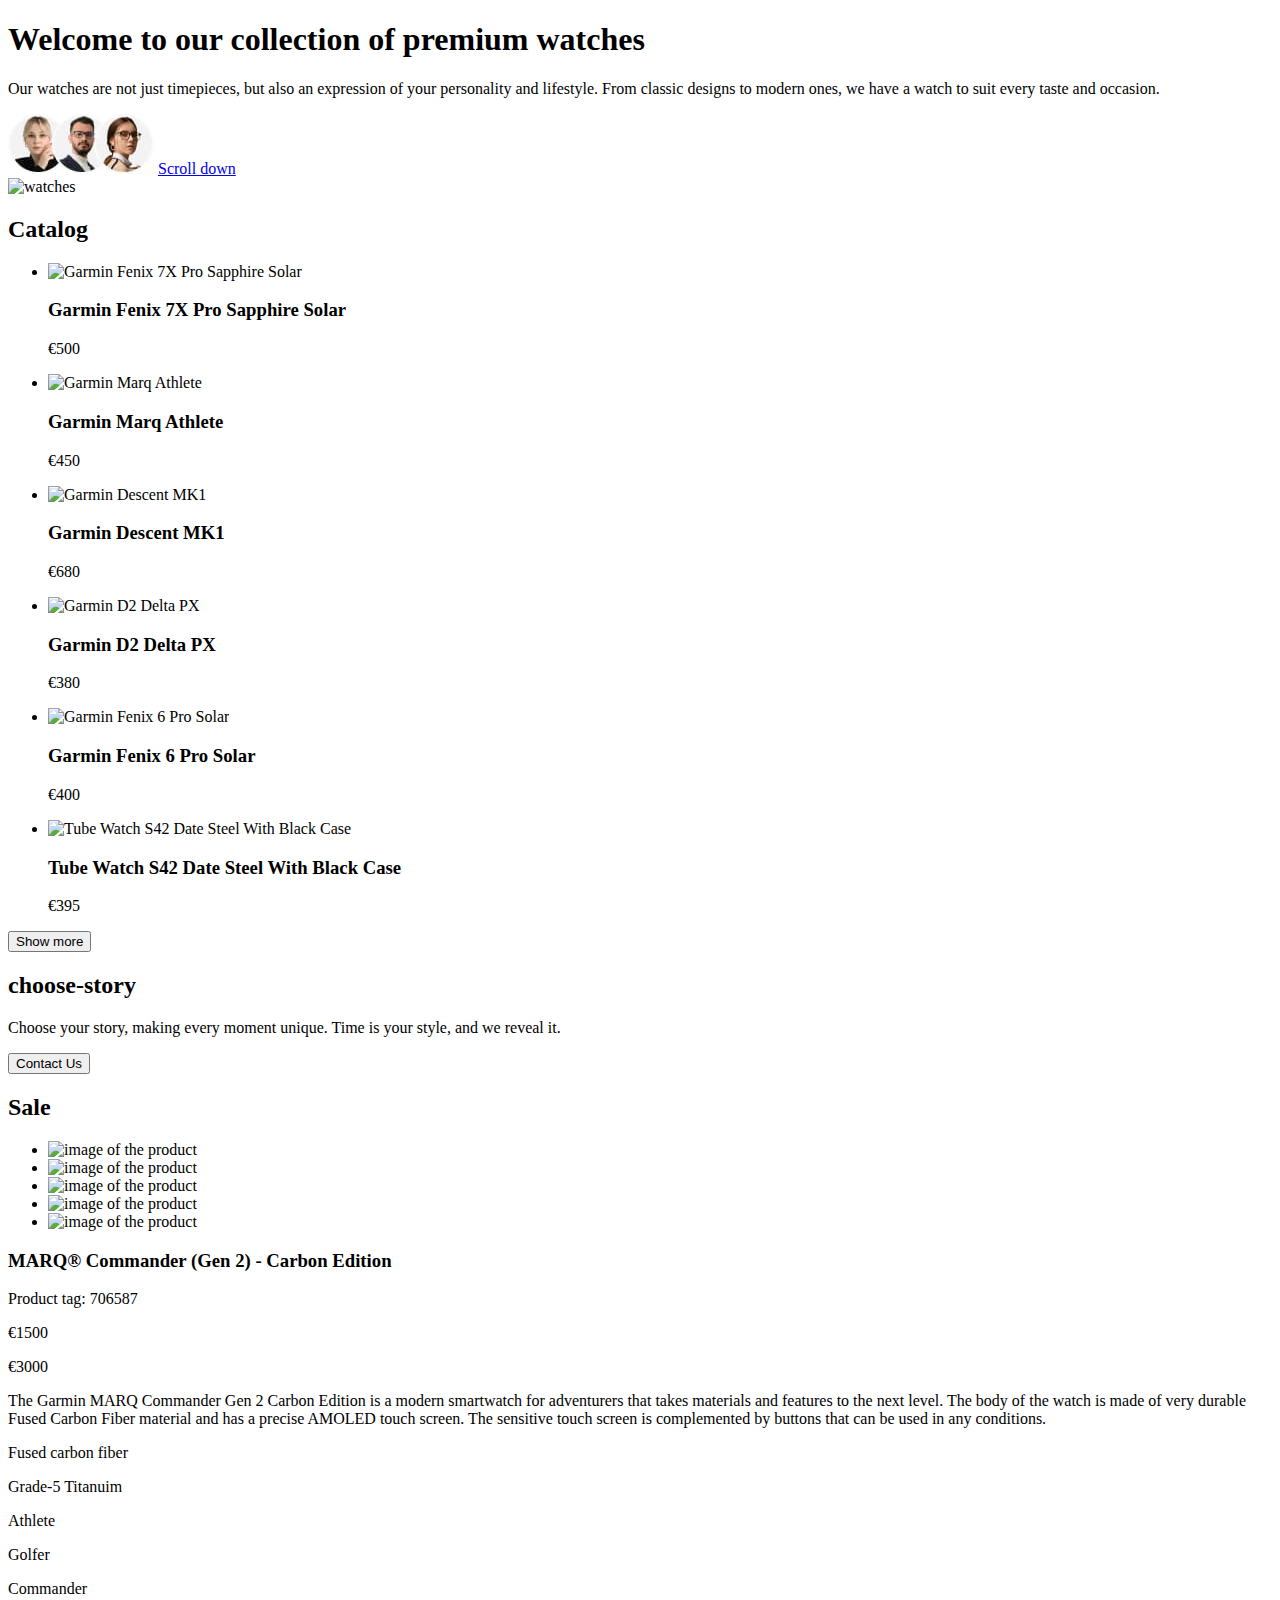
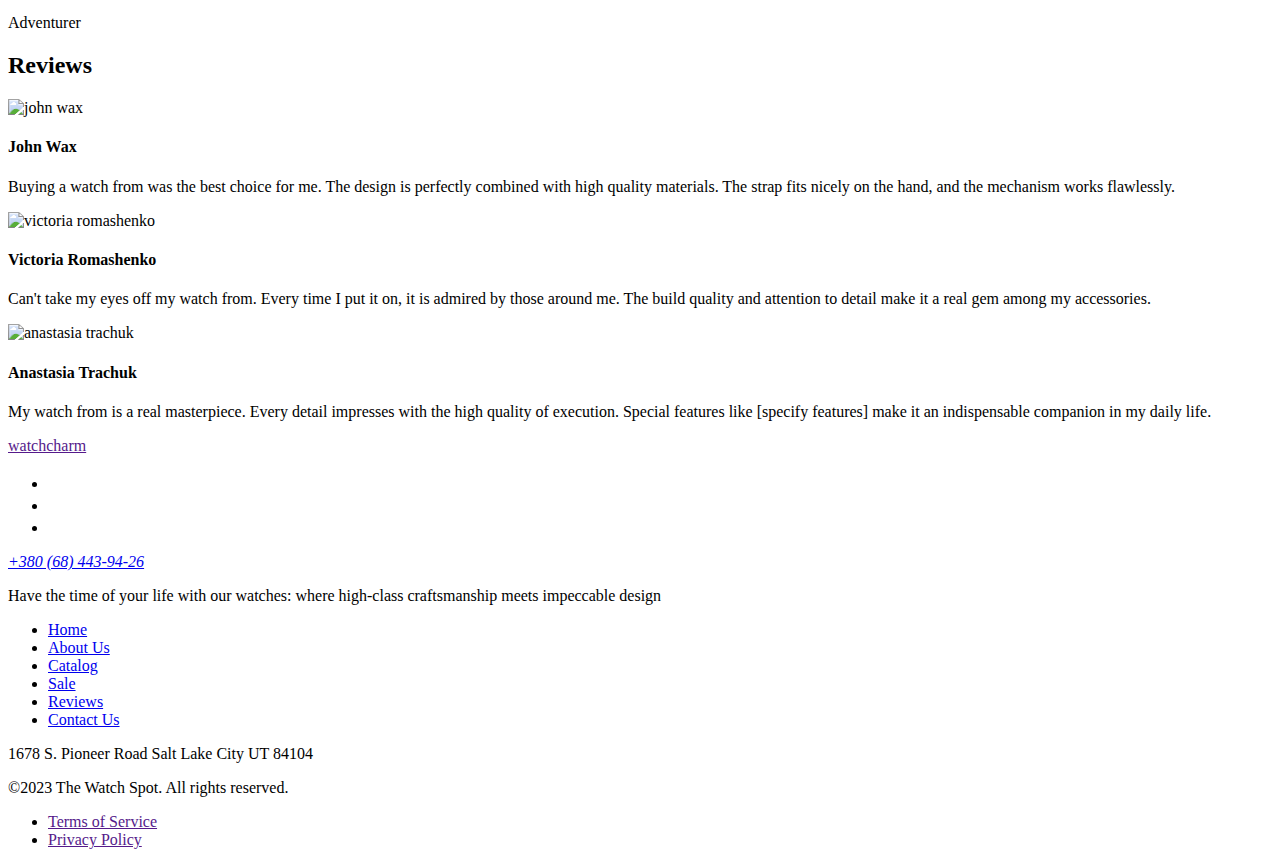
==== index.html @ 88e5a77d "Deploying to gh-pages from @ Oleg44354354215/Gold-Team@0194a0e8a36cfeff3a71b8b54720ddde2ad325ec 🚀" ====
<!DOCTYPE html>
<html lang="en">
  <head>
    <meta charset="UTF-8" />
    <meta name="viewport" content="width=device-width, initial-scale=1.0" />
    <link rel="icon" type="image/svg+xml" href="/Gold-Team/assets/favicon-CIKx9Ggs.svg" />
    <title>Watch-charm</title>
    <link
      rel="stylesheet"
      href="https://cdnjs.cloudflare.com/ajax/libs/modern-normalize/2.0.0/modern-normalize.min.css"
      integrity="sha512-4xo8blKMVCiXpTaLzQSLSw3KFOVPWhm/TRtuPVc4WG6kUgjH6J03IBuG7JZPkcWMxJ5huwaBpOpnwYElP/m6wg=="
      crossorigin="anonymous"
      referrerpolicy="no-referrer" />
    <script type="module" crossorigin src="/Gold-Team/index.js"></script>
    <link rel="stylesheet" crossorigin href="/Gold-Team/assets/index-BdHov9p3.css">
  </head>
  <body>
    
   
    <main>
       
<section class="hero">
  <div class="hero-container">
    <div class="hero-container-part">
      <div class="hero-box-title">
        <h1 class="hero-title">
          Welcome to our <span class="hero-title-part">collection</span> of
          premium watches
        </h1>
        <p class="hero-text">
          Our watches are not just timepieces, but also an expression of your
          personality and lifestyle. From classic designs to modern ones, we
          have a watch to suit every taste and occasion.
        </p>
      </div>
      <div class="hero-box-list">
        <picture
          ><source
            media="(min-width:1280px)"
            srcset="[data-uri] 1x, /Gold-Team/assets/team-d2x-Dkg_LDoy.jpg 2x"
            type="image/jpg"
          />
          <source
            media="(min-width: 768px)"
            srcset="[data-uri] 1x, /Gold-Team/assets/team-p2x-DV6qnyMO.jpg 2x"
            type="image/jpg"
          />
          <source
            media="(max-width: 767px)"
            srcset="[data-uri] 1x, [data-uri] 2x"
            type="image/jpg"
          />
          <img
            src="[data-uri]"
            alt="team"
            width="146"
            height="60"
            class="team-image"
          />
        </picture>
        <a class="nav-text" href="#footer">Scroll down</a>
      </div>
    </div>
    <picture
      ><source
        media="(min-width:1280px)"
        srcset="/Gold-Team/assets/hero-d1x-By3Vpxwu.jpg 1x, /Gold-Team/assets/hero-d2x-CYCOluZx.jpg 2x"
        type="image/jpg"
      />
      <source
        media="(min-width: 768px)"
        srcset="/Gold-Team/assets/hero-p1x-BJ_8RuV4.jpg 1x, /Gold-Team/assets/hero-p2x-YeXJlaWs.jpg 2x"
        type="image/jpg"
      />
      <source
        media="(max-width: 767px)"
        srcset="/Gold-Team/assets/hero-m1x-D7NEW2s4.jpg 1x, /Gold-Team/assets/hero-m2x-0gPRp3lc.jpg 2x"
        type="image/jpg"
      />
      <img
        src="/Gold-Team/assets/hero-d1x-By3Vpxwu.jpg"
        alt="watches"
        width="1150"
        height="500"
        class="hero-image"
      />
    </picture>
  </div>
</section>


      

      <section class="section-catalog" id="catalog">
  <div class="container">
    <h2 class="catalog-title">Catalog</h2>
    <ul class="catalog-list">
      <li class="catalog-item">
        <picture>
          <source
            srcset="../img/section-catalog/garmin_fenix_solar.png, ../img/section-catalog/garmin_fenix_solar2x.png"
            media="min-width: 1280px"
          />
          <source
            srcset="../img/section-catalog/garmin_fenix_solar_tab.png, ../img/section-catalog/garmin_fenix_solar_tab2x.png"
            media="min-width: 768px"
          />
          <source
            srcset="../img/section-catalog/garmin_fenix_solar_mob.png, ../img/section-catalog/garmin_fenix_solar_mob2x.png"
            media="max-width: 767px"
          />
          <img
            class="catalog-photo"
            src="../img/section-catalog/garmin_fenix_solar.png"
            alt="Garmin Fenix 7X Pro Sapphire Solar"
            width="304px"
            height="312px"
          />
        </picture>
        <h3 class="catalog-item-title">Garmin Fenix 7X Pro Sapphire Solar</h3>
        <p class="catalog-item-text">€500</p>
      </li>
      <li class="catalog-item">
        <picture>
          <source
            srcset="../img/section-catalog/garmin_marq_athlete.png, ../img/section-catalog/garmin_marq_athlete2x.png"
            media="min-width: 1280px"
          />
          <source
            srcset="../img/section-catalog/garmin_marq_athlete_tab.png, ../img/section-catalog/garmin_marq_athlete_tab2x.png"
            media="min-width: 768px"
          />
          <source
            srcset="../img/section-catalog/garmin_marq_athlete_mob.png, ../img/section-catalog/garmin_marq_athlete_mob2x.png"
            media="max-width: 767px"
          />
          <img
            class="catalog-photo"
            src="../img/section-catalog/garmin_marq_athlete.png"
            alt="Garmin Marq Athlete "
            width="304px"
            height="312px"
          />
        </picture>

        <h3 class="catalog-item-title">Garmin Marq Athlete</h3>
        <p class="catalog-item-text">€450</p>
      </li>
      <li class="catalog-item">
        <picture>
          <source
            srcset="../img/section-catalog/garmin_descent.png, ../img/section-catalog/garmin_descent2x.png"
            media="min-width: 1280px"
          />
          <source
            srcset="../img/section-catalog/garmin_descent_tab.png, ../img/section-catalog/garmin_descent_tab2x.png"
            media="min-width: 768px"
          />
          <source
            srcset="../img/section-catalog/garmin_descent_mob.png, ../img/section-catalog/garmin_descent_mob2x.png"
            media="max-width: 767px"
          />
          <img
            class="catalog-photo"
            src="../img/section-catalog/garmin_descent.png"
            alt="Garmin Descent MK1 "
            width="304px"
            height="312px"
          />
        </picture>

        <h3 class="catalog-item-title">Garmin Descent MK1</h3>
        <p class="catalog-item-text">€680</p>
      </li>

      <li class="catalog-item">
        <picture>
          <source
            srcset="../img/section-catalog/garmin_delta_ px.png, ../img/section-catalog/garmin_delta_ px2x.png"
            media="min-width: 1280px"
          />
          <source
            srcset="../img/section-catalog/garmin_delta_ px_tab.png, ../img/section-catalog/garmin_delta_ px_tab2x.png"
            media="min-width: 768px"
          />
          <source
            srcset="../img/section-catalog/garmin_delta_ px_mob.png, ../img/section-catalog/garmin_delta_ px_mob2x.png"
            media="max-width: 767px"
          />
          <img
            class="catalog-photo"
            src="../img/section-catalog/garmin_delta_ px.png"
            alt="Garmin D2 Delta PX"
            width="304px"
            height="312px"
          />
        </picture>

        <h3 class="catalog-item-title">Garmin D2 Delta PX</h3>
        <p class="catalog-item-text">€380</p>
      </li>
      <li class="catalog-item mob">
        <picture>
          <source
            srcset="../img/section-catalog/garmin_fenix_pro.png, ../img/section-catalog/garmin_fenix_pro2x.png"
            media="min-width: 1280px"
          />
          <source
            srcset="../img/section-catalog/garmin_fenix_pro_tab.png, ../img/section-catalog/garmin_fenix_pro_tab2x.png"
            media="min-width: 768px"
          />
          <source
            srcset="../img/section-catalog/garmin_fenix_pro_mob.png, ../img/section-catalog/garmin_fenix_pro_mob2x.png"
            media="max-width: 767px"
          />
          <img
            class="catalog-photo"
            src="../img/section-catalog/garmin_fenix_pro.png"
            alt="Garmin Fenix 6 Pro Solar"
            width="304px"
            height="312px"
          />
        </picture>

        <h3 class="catalog-item-title">Garmin Fenix 6 Pro Solar</h3>
        <p class="catalog-item-text">€400</p>
      </li>
      <li class="catalog-item mob">
        <picture>
          <source
            srcset="../img/section-catalog/tube_watch.png, ../img/section-catalog/tube_watch2x.png"
            media="min-width: 1280px"
          />
          <source
            srcset="../img/section-catalog/tube_watch_tab.png, ../img/section-catalog/tube_watch_tab2x.png"
            media="min-width: 768px"
          />
          <source
            srcset="../img/section-catalog/tube_watch_tab.png, ../img/section-catalog/tube_watch_tab2x.png"
            media="max-width: 767px"
          />
          <img
            class="catalog-photo"
            src="../img/section-catalog/tube_watch.png"
            alt="Tube Watch S42 Date Steel With Black Case"
            width="304px"
            height="312px"
          />
        </picture>

        <h3 class="catalog-item-title">
          Tube Watch S42 Date Steel With Black Case
        </h3>
        <p class="catalog-item-text">€395</p>
      </li>
    </ul>
    <button class="catalog-btn" type="button">Show more</button>
  </div>
</section>

      <section id="choose-story" class="section-choose-story">
  <div class="container-choose-story">
    <h2 class="title">choose-story</h2>
    <div class="image-choose-story">
      <p class="text-choose-story">
        Choose <span class="your-story-span">your story</span>, making every
        moment unique. Time is your style, and we reveal it.
      </p>
      <button class="btn" type="button">Contact Us</button>
    </div>
  </div>
</section>

      <section class="sale-section" id="sale">
        <div class="sale-conteiner">
            <h2 class="sale-title">Sale</h2>
            <div class="sale-div">
                <ul class="sale-list">
                    <li class="sale-list-item">
                        <picture>
                            <source srcset="../img/section-sale/one-d.png 1x, ../img/section-sale/one-d-2.png 2x"
                                media="(min-width: 1158px)">
                            <source srcset="../img/section-sale/one-p.png 1x, ../img/section-sale/one-p.png 2x"
                                media="(min-width: 768px)">
                            <source srcset="../img/section-sale/one-f.png 1x, ../img/section-sale/one-f.png 2x"
                                media="(max-width: 768px)">
                            <img class="sale-img" src="../img/section-sale/one-d.png" width="52" height="54"
                                alt="image of the product">
                        </picture>
                    </li>
                    <li class="sale-list-item">
                        <picture>
                            <source srcset="../img/section-sale/two-d.png 1x, ../img/section-sale/two-d-2.png 2x"
                                media="(min-width: 1158px)">
                            <source srcset="../img/section-sale/two-p.png 1x, ../img/section-sale/two-p.png 2x"
                                media="(min-width: 768px)">
                            <source srcset="../img/section-sale/two-f.png 1x, ../img/section-sale/two-f.png 2x"
                                media="(max-width: 768px)">
                            <img class="sale-img" src="../img/section-sale/two-d.png" width="52" height="54"
                                alt="image of the product">
                        </picture>
                    </li>
                    <li class="sale-list-item">
                        <picture>
                            <source srcset="../img/section-sale/tree-d.png 1x, ../img/section-sale/tree-d-2.png 2x"
                                media="(min-width: 1158px)">
                            <source srcset="../img/section-sale/tree-p.png 1x, ../img/section-sale/tree-p.png 2x"
                                media="(min-width: 768px)">
                            <source srcset="../img/section-sale/tree-f.png 1x, ../img/section-sale/tree-f.png 2x"
                                media="(max-width: 768px)">
                            <img class="sale-img" src="../img/section-sale/tree-d.png" width="52" height="54"
                                alt="image of the product">
                        </picture>
                    </li>
                    <li class="sale-list-item">
                        <picture>
                            <source srcset="../img/section-sale/four-d.png 1x, ../img/section-sale/four-d-2.png 2x"
                                media="(min-width: 1158px)">
                            <source srcset="../img/section-sale/four-p.png 1x, ../img/section-sale/four-p.png 2x"
                                media="(min-width: 768px)">
                            <source srcset="../img/section-sale/four-f.png 1x, ../img/section-sale/four-f.png 2x"
                                media="(max-width: 768px)">
                            <img class="sale-img" src="../img/section-sale/four-d.png" width="52" height="54"
                                alt="image of the product">
                        </picture>
                    </li>
                    <li class="sale-list-item">
                        <picture>
                            <source srcset="../img/section-sale/five-d.png 1x, ../img/section-sale/five-d-2.png 2x"
                                media="(min-width: 1158px)">
                            <source srcset="../img/section-sale/five-p.png 1x, ../img/section-sale/five-p.png 2x"
                                media="(min-width: 768px)">
                            <source srcset="../img/section-sale/five-f.png 1x, ../img/section-sale/five-f.png 2x"
                                media="(max-width: 768px)">
                            <img class="sale-img" srs="../img/section-sale/five-d.png" width="235" height="285"
                                alt="image of the product">
                        </picture>
                    </li>
                </ul>
                <div class="sale-info">
                    <div class="sale-info-head">
                        <h3 class="sale-info-title">
                            MARQ® Commander (Gen 2) - Carbon Edition
                        </h3>
                        <p class="sale-info-head-text">
                            Product tag: 706587
                        </p>
                    </div>
                    <div class="prise-div">
                        <p class="prise">€1500</p>
                        <p class="folse-prise">€3000</p>
                    </div>
                    <div class="sale-info-text-div">
                        <p class="sale-info-text">
                            The Garmin MARQ Commander Gen 2 Carbon Edition is a
                            modern smartwatch for adventurers that takes materials
                            and features to the next level. The body of the watch is
                            made of very durable Fused Carbon Fiber material and
                            has a precise AMOLED touch screen. The sensitive touch
                            screen is complemented by buttons that can be used in
                            any conditions.
                        </p>
                    </div>
                    <div class="sale-info-block">
                        <p class="sale-info-block-p">Fused carbon fiber </p>
                        <p class="sale-info-block-p">Grade-5 Titanuim</p>
                        <p class="sale-info-block-p">Athlete</p>
                        <p class="sale-info-block-p">Golfer</p>
                        <p class="sale-info-block-p">Commander</p>
                        <p class="sale-info-block-p">Adventurer</p>
                    </div>
                </div>
            </div>
        </div>
    </section>

      <section class="reviews-section" id="reviews">
	<div class="container">
		<h2 class="reviews-title">Reviews</h2>
		<div class="reviews-container-flex">

			<div class="reviews-container">
				<img class="bio-photo"
					srcset="../img/section-reviews/johnwax.jpg 1x, ../img/section-reviews/johnwax-2x.jpg 2x"
					src="../img/section-reviews/johnwax.jpg" width="57" height="56" alt="john wax">
				<h4 class="bio-name">John Wax</h4>
				<p class="bio-text">
					Buying a watch from was the best choice for me. The design is perfectly combined with high
					quality
					materials.
					The strap
					fits nicely on the hand, and the mechanism works flawlessly.
				</p>
			</div>
			<div class="reviews-container container-two">
				<img class="bio-photo"
					srcset="../img/section-reviews/viktoriaromashenko.jpg 1x, ../img/section-reviews/viktoriaromashenko-2x.jpg 2x"
					src="../img/section-reviews/viktoriaromashenko.jpg" width="57" height="56" alt="victoria romashenko">
				<h4 class="bio-name">Victoria Romashenko</h4>
				<p class="bio-text">
					Can't take my eyes off my watch from. Every time I put it on, it is admired by those around me. The
					build quality and
					attention to detail make it a real gem among my accessories.
				</p>
			</div>
			<div class="reviews-container container-three">
				<img class="bio-photo"
					srcset="../img/section-reviews/anastasiatrachuk.jpg 1x, ../img/section-reviews/anastasiatrachuk-2x.jpg 2x"
					src="../img/section-reviews/anastasiatrachuk.jpg" width="57" height="56" alt="anastasia trachuk">
				<h4 class="bio-name">Anastasia Trachuk</h4>
				<p class="bio-text">
					My watch from is a real masterpiece. Every detail impresses with the high quality of execution.
					Special features like
					[specify features] make it an indispensable companion in my daily life.
				</p>
			</div>
		</div>

	</div>

</section>
      
      
    </main>

    <footer class="footer" id="footer">
  <div class="container">
    <div class="footer-top">
      <div class="watchcharm">
        <a class="logo" href="">watchcharm</a>
        <ul class="footer-social">
          <li class="item">
            <a href="https://www.facebook.com/goITclub/  " class="social-link"
              ><svg class="social-icon" width="18" height="18">
                <use href="../img/sprite.svg#icon-facebook"></use>
              </svg>
            </a>
          </li>
          <li class="item">
            <a href="https://www.instagram.com/goitclub/" class="social-link"
              ><svg class="social-icon" width="18" height="18">
                <use href="../img/sprite.svg#icon-instagram"></use>
              </svg>
            </a>
          </li>
          <li class="item">
            <a href="https://www.youtube.com/c/GoIT " class="social-link"
              ><svg class="social-icon" width="18" height="18">
                <use href="../img/sprite.svg#icon-youtube"></use>
              </svg>
            </a>
          </li>
        </ul>
      </div>
      <address class="call-me">
        <a href="tel:+380684439426" class="footer-tell">+380 (68) 443-94-26</a>
      </address>
      <p class="slogon">
        Have the time of your life with our watches: where high-class
        craftsmanship meets impeccable design
      </p>
    </div>
    <div class="footer-box">
      <ul class="navigation">
        <li><a href="../index.html" class="navigation-item">Home</a></li>
        <li><a href="#about-us" class="navigation-item">About Us</a></li>
        <li><a href="#catalog" class="navigation-item">Catalog</a></li>
        <li><a href="#sale" class="navigation-item">Sale</a></li>
        <li><a href="#reviews" class="navigation-item">Reviews</a></li>
        <li><a href="#contact-us" class="navigation-item">Contact Us</a></li>
      </ul>
      <p class="text-pioneer">1678 S. Pioneer Road Salt Lake City UT 84104</p>
    </div>
    <div class="footer-bot">
      <p class="text-watch">©2023 The Watch Spot. All rights reserved.</p>
      <ul class="last-link">
        <li><a href="" class="last-link-item">Terms of Service</a></li>
        <li><a href="" class="last-link-item">Privacy Policy</a></li>
      </ul>
    </div>
  </div>
</footer>


  </body>
</html>
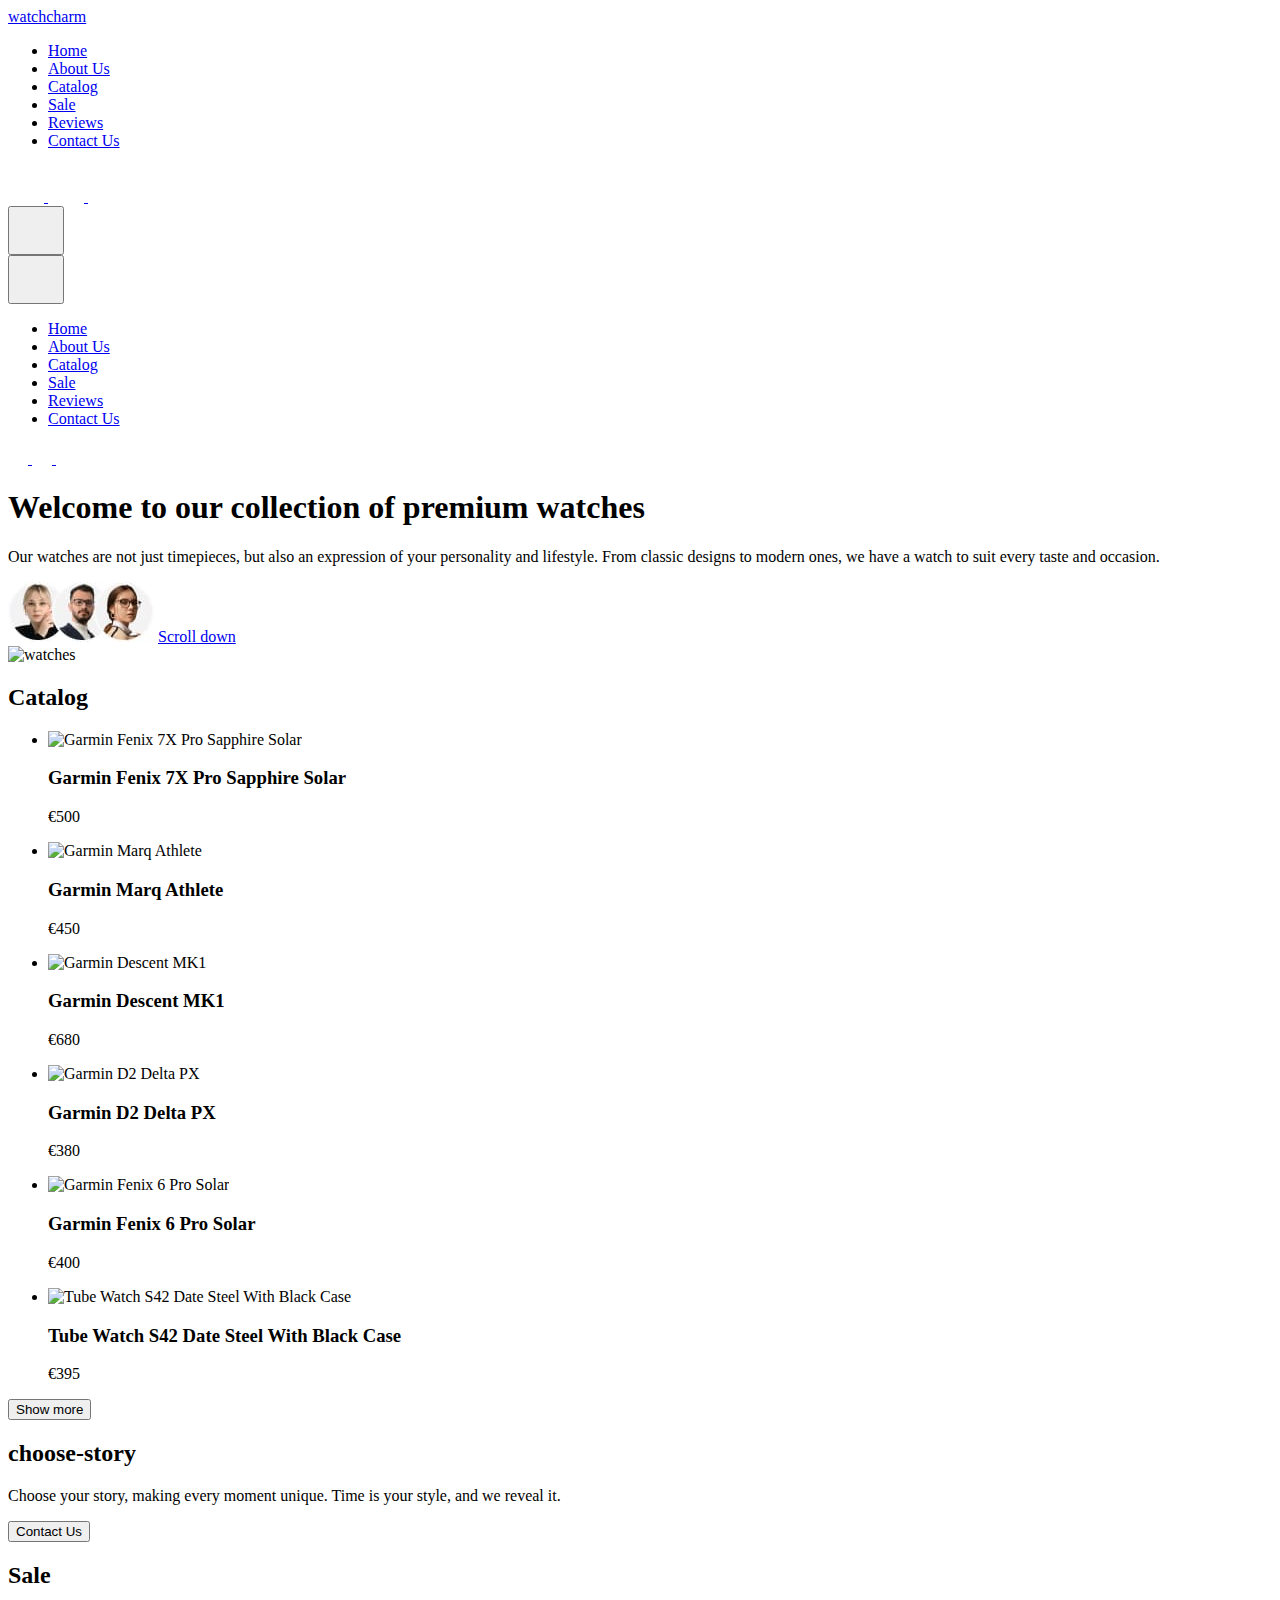
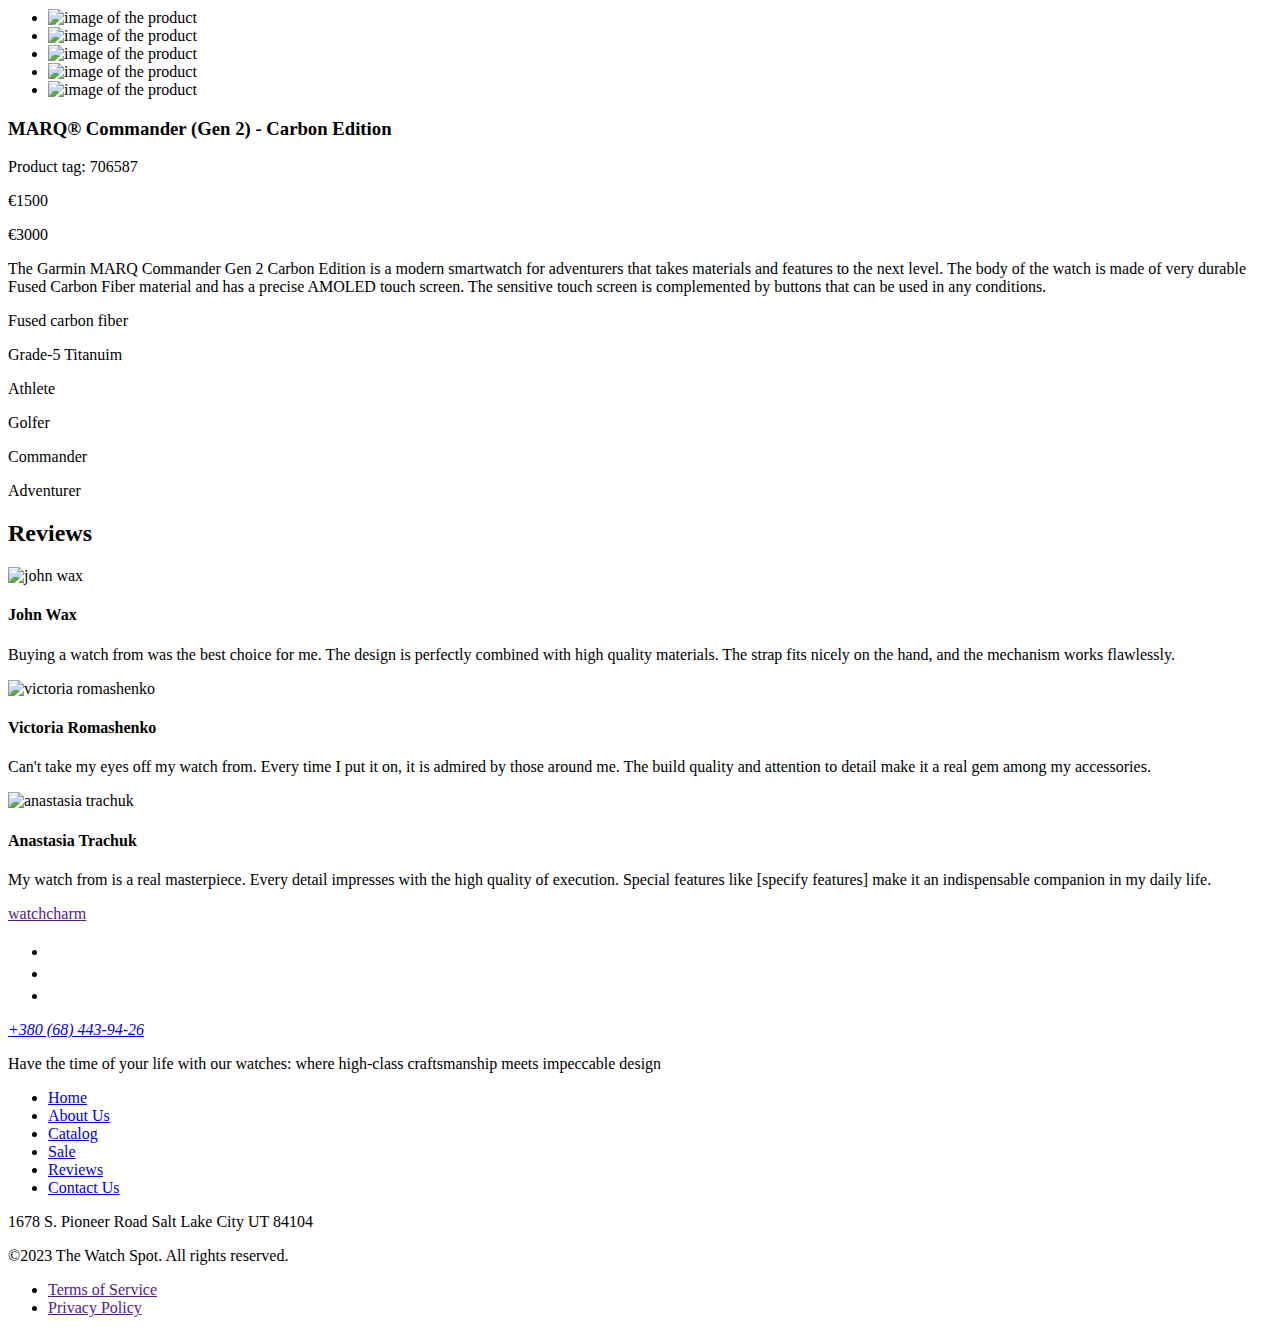
==== commit 68e5e01c: "Deploying to gh-pages from @ Oleg44354354215/Gold-Team@3182470ad9b56e8470540153a3ca01cc04583231 🚀" ====
--- a/index.html
+++ b/index.html
@@ -12,11 +12,99 @@
       crossorigin="anonymous"
       referrerpolicy="no-referrer" />
     <script type="module" crossorigin src="/Gold-Team/index.js"></script>
-    <link rel="stylesheet" crossorigin href="/Gold-Team/assets/index-BdHov9p3.css">
+    <link rel="stylesheet" crossorigin href="/Gold-Team/assets/index-DkXPjrxb.css">
   </head>
   <body>
     
    
+<header class="header" id="header">
+  <div class="container-head">
+    <nav class="nav">
+      <a class="nav-logo" href="../index.html">watchcharm</a>
+      <ul class="nav-list">
+        <li class="nav-item">
+          <a class="nav-link" href="../index.html">Home</a>
+        </li>
+        <li class="nav-item">
+          <a class="nav-link" href="#about-us">About Us</a>
+        </li>
+        <li class="nav-item">
+          <a class="nav-link" href="#catalog">Catalog</a>
+        </li>
+        <li class="nav-item">
+          <a class="nav-link" href="#sale">Sale</a>
+        </li>
+        <li class="nav-item">
+          <a class="nav-link" href="#reviews">Reviews</a>
+        </li>
+        <li class="nav-item">
+          <a class="nav-link" href="#contact-us">Contact Us</a>
+        </li>
+      </ul>
+      <div class="container-benefits">
+        <a class="icons-benefits" href="https://www.facebook.com/goITclub/" target="_blank">
+          <svg class="benefits-item-icon" width="36" height="36">
+            <use href="./img/section-header/sprite.svg#icon-fac"></use>
+          </svg>
+        </a>
+        <a class="icons-benefits" href="https://www.instagram.com/goitclub/" target="_blank">
+          <svg class="benefits-item-icon" width="36" height="36">
+            <use href="./img/section-header/sprite.svg#icon-instagram"></use>
+          </svg>
+        </a>
+        <a class="icons-benefits" href="https://www.youtube.com/c/GoIT" target="_blank">
+          <svg class="benefits-item-icon" width="36" height="36">
+            <use href="./img/section-header/sprite.svg#icon-youtube"></use>
+          </svg>
+        </a>
+      </div>
+    </nav>
+    <button type="button" class="menu-open">
+        <svg class="menu-open-svg" width="40" height="40">
+          <use href="../img/section-header/sprite.svg#icon-menu"></use>
+        </svg>
+    </button>
+  </div>
+  </div>
+  <div class="menu-modal is-open">
+    <div>
+      <button class="menu-close">
+        <svg width="40" height="40">
+          <use href="./img/section-header/sprite.svg#icon-x"></use>
+        </svg>
+      </button>
+      <nav class="mob-nav-menu">
+            <ul class="mob-nav-list">
+              <li><a class="menu-nav-link" href="../index.html">Home</a></li>
+              <li><a class="menu-nav-link" href="#about-us">About Us</a></li>
+              <li><a class="menu-nav-link" href="#catalog">Catalog</a></li>
+              <li><a class="menu-nav-link" href="#sale">Sale</a></li>
+              <li><a class="menu-nav-link" href="#reviews">Reviews</a></li>
+              <li><a class="menu-nav-link" href="#contact-us">Contact Us</a></li>
+            </ul>
+          </nav>
+    </div>
+    <div class="menu-container-benefits">
+      <a class="menu-icons" href="https://www.facebook.com/goITclub/" target="_blank">
+        <svg class="menu-benefits-item-icon" width="20" height="20">
+          <use href="./img/section-header/sprite.svg#icon-fac"></use>
+        </svg>
+      </a>
+      <a class="menu-icons" href="https://www.instagram.com/goitclub/" target="_blank">
+        <svg class="menu-benefits-item-icon" width="20" height="20">
+          <use href="./img/section-header/sprite.svg#icon-instagram"></use>
+        </svg>
+      </a>
+      <a class="menu-icons" href="https://www.youtube.com/c/GoIT" target="_blank">
+        <svg class="menu-benefits-item-icon" width="20" height="20">
+          <use href="./img/section-header/sprite.svg#icon-youtube"></use>
+        </svg>
+      </a>
+    </div>
+  </div>
+</header>
+
+
     <main>
        
 <section class="hero">
@@ -424,7 +512,7 @@
     </main>
 
     <footer class="footer" id="footer">
-  <div class="container">
+  <div class="container-footer">
     <div class="footer-top">
       <div class="watchcharm">
         <a class="logo" href="">watchcharm</a>
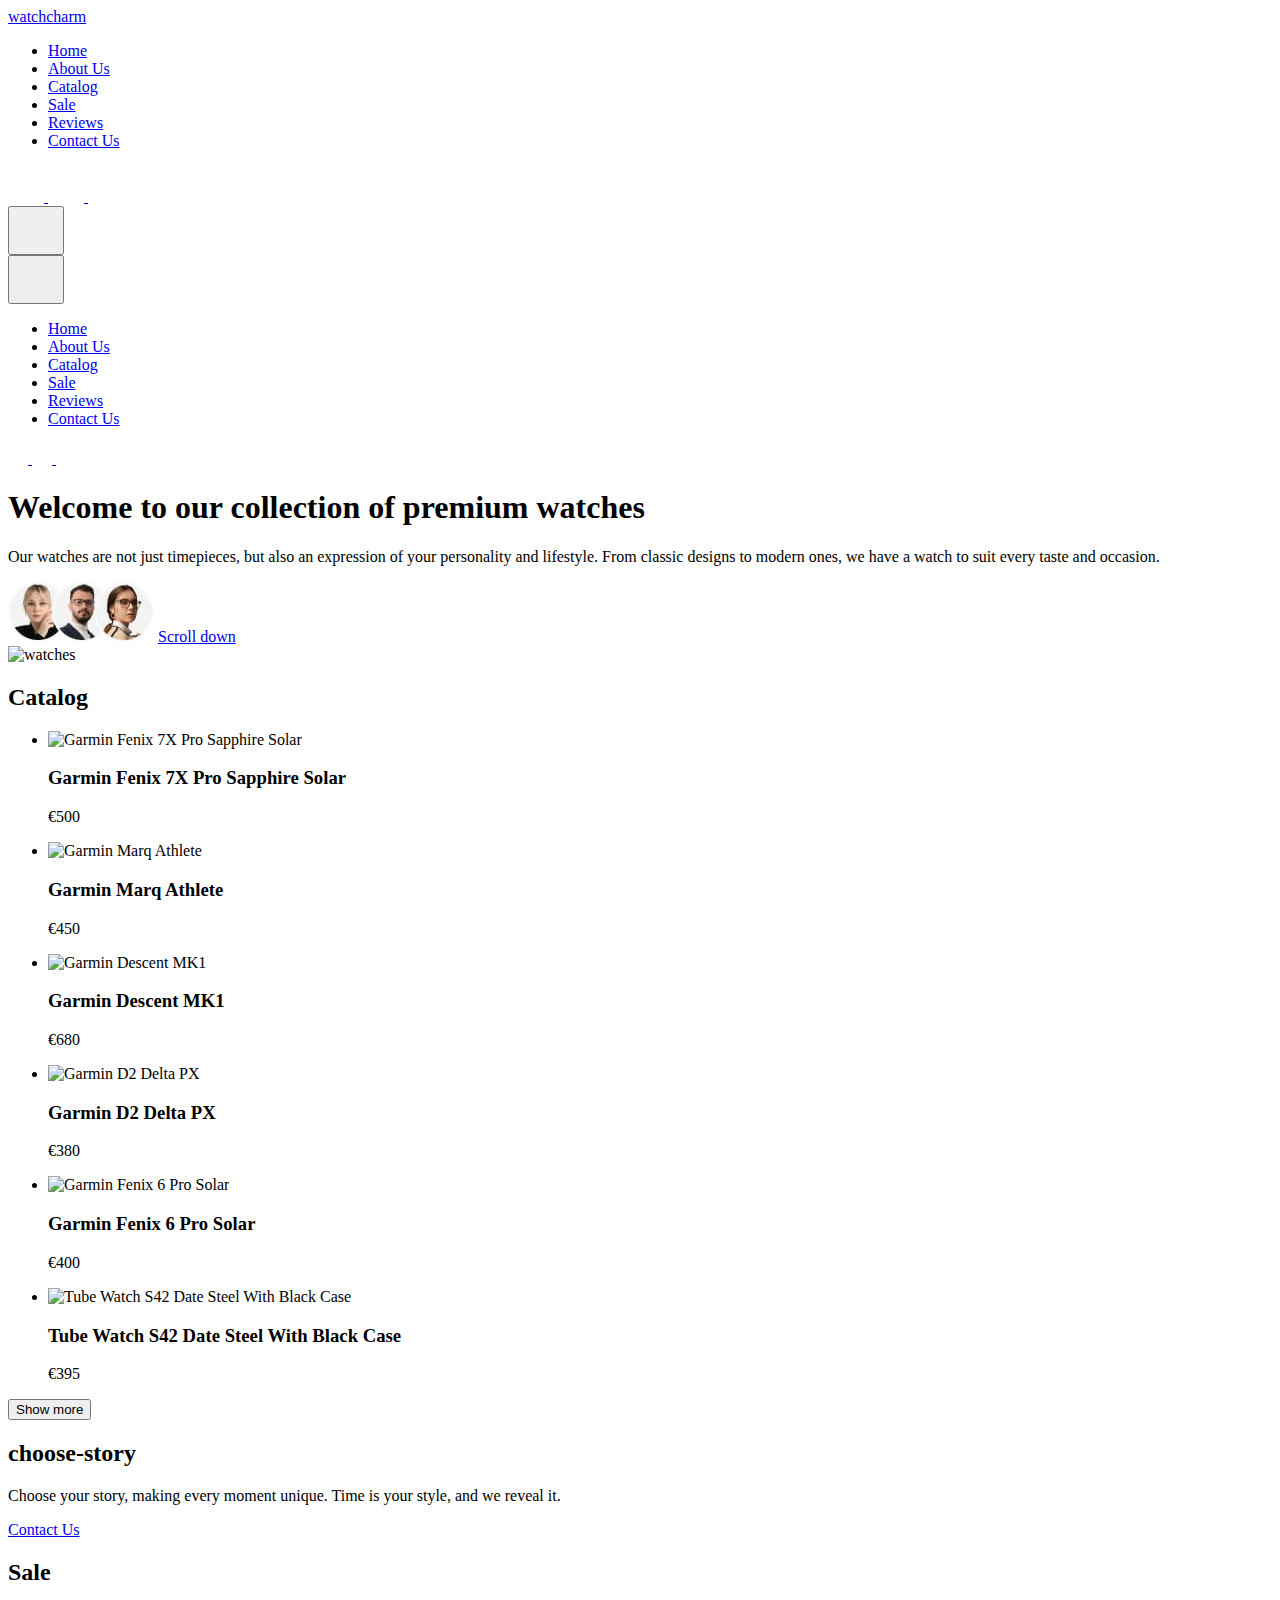
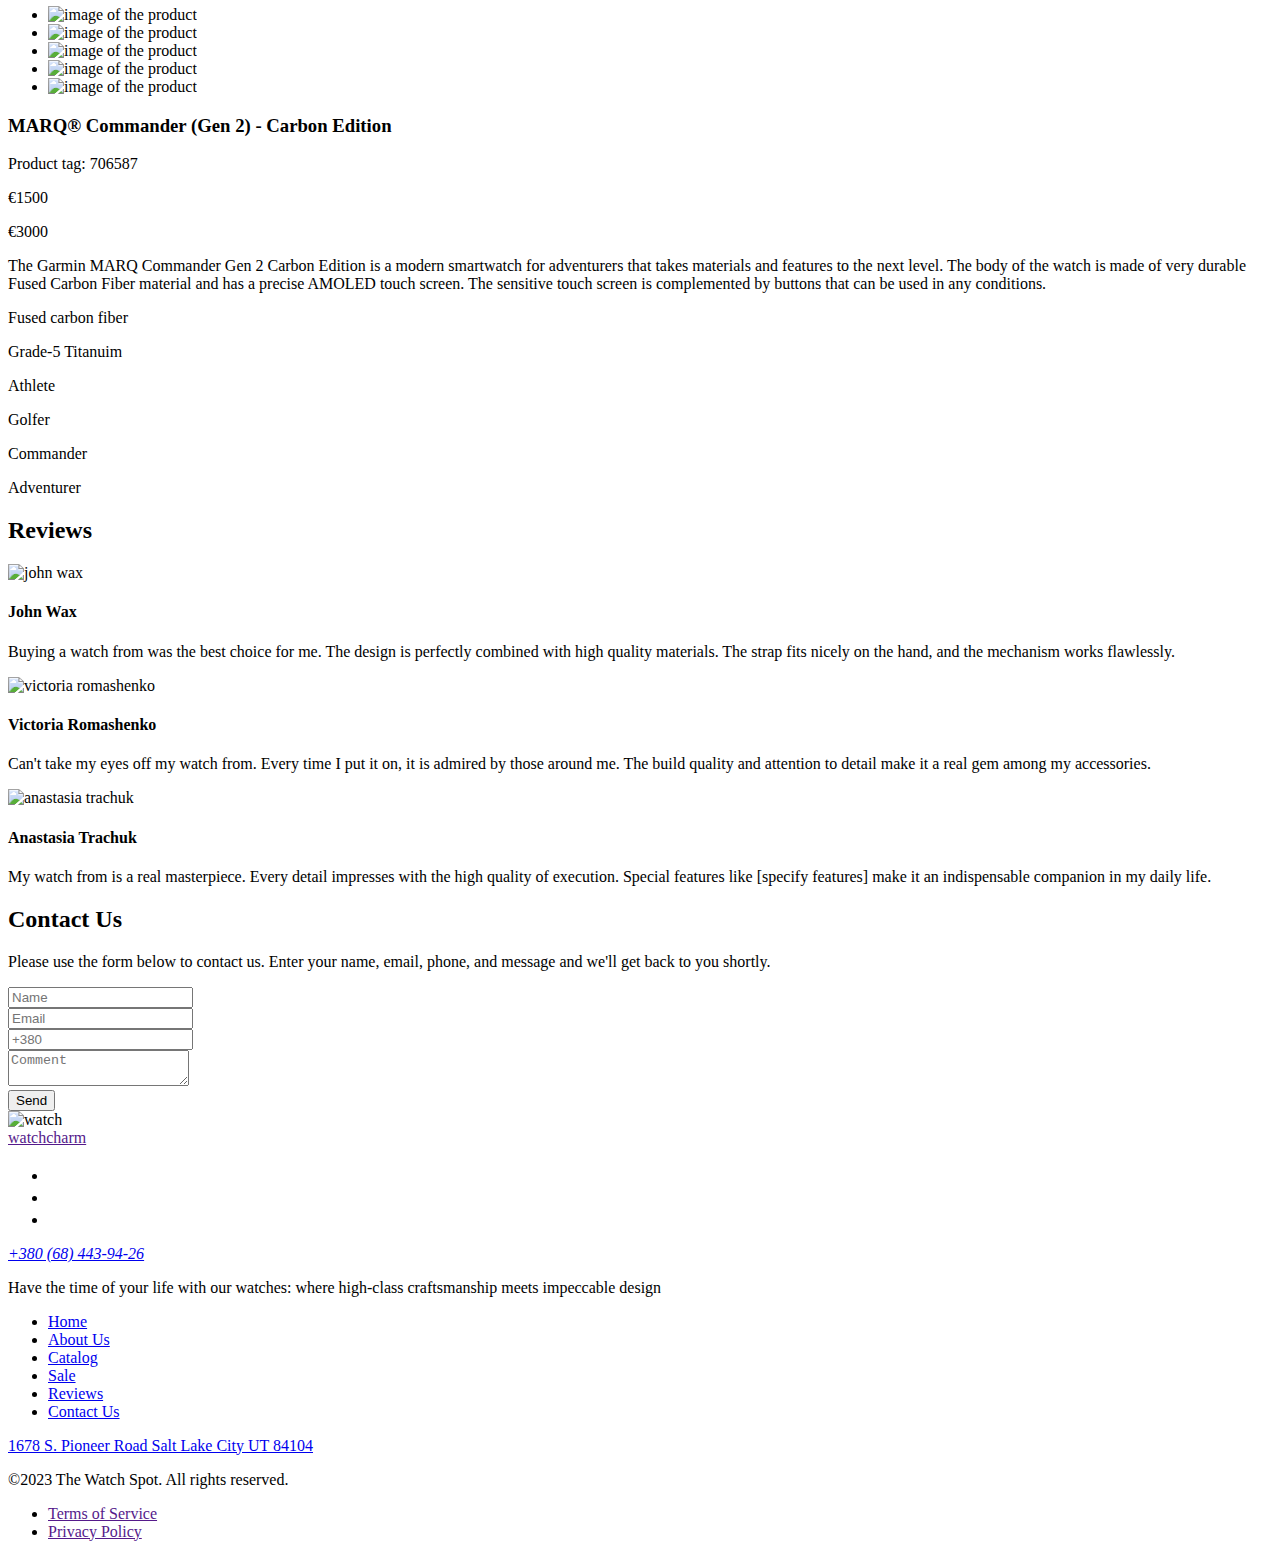
==== commit a94430de: "Deploying to gh-pages from @ Oleg44354354215/Gold-Team@53305da9e2fbf50a8df4bfed6abb1cadea592022 🚀" ====
--- a/index.html
+++ b/index.html
@@ -12,7 +12,7 @@
       crossorigin="anonymous"
       referrerpolicy="no-referrer" />
     <script type="module" crossorigin src="/Gold-Team/index.js"></script>
-    <link rel="stylesheet" crossorigin href="/Gold-Team/assets/index-DkXPjrxb.css">
+    <link rel="stylesheet" crossorigin href="/Gold-Team/assets/index-D8ECpYRn.css">
   </head>
   <body>
     
@@ -44,24 +44,24 @@
       <div class="container-benefits">
         <a class="icons-benefits" href="https://www.facebook.com/goITclub/" target="_blank">
           <svg class="benefits-item-icon" width="36" height="36">
-            <use href="./img/section-header/sprite.svg#icon-fac"></use>
+            <use href="/Gold-Team/assets/sprite-xDCKjhRz.svg#icon-facebook"></use>
           </svg>
         </a>
         <a class="icons-benefits" href="https://www.instagram.com/goitclub/" target="_blank">
           <svg class="benefits-item-icon" width="36" height="36">
-            <use href="./img/section-header/sprite.svg#icon-instagram"></use>
+            <use href="/Gold-Team/assets/sprite-xDCKjhRz.svg#icon-instagram"></use>
           </svg>
         </a>
         <a class="icons-benefits" href="https://www.youtube.com/c/GoIT" target="_blank">
           <svg class="benefits-item-icon" width="36" height="36">
-            <use href="./img/section-header/sprite.svg#icon-youtube"></use>
+            <use href="/Gold-Team/assets/sprite-xDCKjhRz.svg#icon-youtube"></use>
           </svg>
         </a>
       </div>
     </nav>
     <button type="button" class="menu-open">
         <svg class="menu-open-svg" width="40" height="40">
-          <use href="../img/section-header/sprite.svg#icon-menu"></use>
+          <use href="/Gold-Team/assets/sprite-BhstmD2K.svg#icon-open"></use>
         </svg>
     </button>
   </div>
@@ -70,7 +70,7 @@
     <div>
       <button class="menu-close">
         <svg width="40" height="40">
-          <use href="./img/section-header/sprite.svg#icon-x"></use>
+          <use href="/Gold-Team/assets/sprite-BhstmD2K.svg#icon-x"></use>
         </svg>
       </button>
       <nav class="mob-nav-menu">
@@ -87,17 +87,17 @@
     <div class="menu-container-benefits">
       <a class="menu-icons" href="https://www.facebook.com/goITclub/" target="_blank">
         <svg class="menu-benefits-item-icon" width="20" height="20">
-          <use href="./img/section-header/sprite.svg#icon-fac"></use>
+          <use href="/Gold-Team/assets/sprite-BhstmD2K.svg#icon-fac"></use>
         </svg>
       </a>
       <a class="menu-icons" href="https://www.instagram.com/goitclub/" target="_blank">
         <svg class="menu-benefits-item-icon" width="20" height="20">
-          <use href="./img/section-header/sprite.svg#icon-instagram"></use>
+          <use href="/Gold-Team/assets/sprite-BhstmD2K.svg#icon-instagram"></use>
         </svg>
       </a>
       <a class="menu-icons" href="https://www.youtube.com/c/GoIT" target="_blank">
         <svg class="menu-benefits-item-icon" width="20" height="20">
-          <use href="./img/section-header/sprite.svg#icon-youtube"></use>
+          <use href="/Gold-Team/assets/sprite-BhstmD2K.svg#icon-youtube"></use>
         </svg>
       </a>
     </div>
@@ -186,20 +186,20 @@
       <li class="catalog-item">
         <picture>
           <source
-            srcset="../img/section-catalog/garmin_fenix_solar.png, ../img/section-catalog/garmin_fenix_solar2x.png"
-            media="min-width: 1280px"
-          />
-          <source
-            srcset="../img/section-catalog/garmin_fenix_solar_tab.png, ../img/section-catalog/garmin_fenix_solar_tab2x.png"
+            srcset="/Gold-Team/assets/garmin_fenix_solar-B2o05Ynd.png 1x, /Gold-Team/assets/garmin_fenix_solar2x-CTj__zok.png 2x"
+            media="(min-width: 1280px)"
+          />
+          <source
+            srcset="/Gold-Team/assets/garmin_fenix_solar_tab-306xhacj.png 1x, /Gold-Team/assets/garmin_fenix_solar_tab2x-BEfwIU0u.png 2x"
             media="min-width: 768px"
           />
           <source
-            srcset="../img/section-catalog/garmin_fenix_solar_mob.png, ../img/section-catalog/garmin_fenix_solar_mob2x.png"
+            srcset="/Gold-Team/assets/garmin_fenix_solar_mob-1Gd3t1FS.png 1x, /Gold-Team/assets/garmin_fenix_solar_mob2x-CQkb1-sS.png 2x"
             media="max-width: 767px"
           />
           <img
             class="catalog-photo"
-            src="../img/section-catalog/garmin_fenix_solar.png"
+            src="/Gold-Team/assets/garmin_fenix_solar-B2o05Ynd.png"
             alt="Garmin Fenix 7X Pro Sapphire Solar"
             width="304px"
             height="312px"
@@ -211,20 +211,21 @@
       <li class="catalog-item">
         <picture>
           <source
-            srcset="../img/section-catalog/garmin_marq_athlete.png, ../img/section-catalog/garmin_marq_athlete2x.png"
+            srcset="/Gold-Team/assets/garmin_marq_athlete-BAshmMOs.png 1x, /Gold-Team/assets/garmin_marq_athlete2x-Chtz9Mxk.png 2x"
             media="min-width: 1280px"
           />
           <source
-            srcset="../img/section-catalog/garmin_marq_athlete_tab.png, ../img/section-catalog/garmin_marq_athlete_tab2x.png"
+            srcset="/Gold-Team/assets/garmin_marq_athlete_tab-Ci8R7SVC.png 1x
+ ./img/section-catalog/garmin_marq_athlete_tab2x.png 2x"
             media="min-width: 768px"
           />
           <source
-            srcset="../img/section-catalog/garmin_marq_athlete_mob.png, ../img/section-catalog/garmin_marq_athlete_mob2x.png"
+            srcset="/Gold-Team/assets/garmin_marq_athlete_mob-DzGO2KDU.png 1x, /Gold-Team/assets/garmin_marq_athlete_mob2x-zxFUDM_B.png 2x"
             media="max-width: 767px"
           />
           <img
             class="catalog-photo"
-            src="../img/section-catalog/garmin_marq_athlete.png"
+            src="/Gold-Team/assets/garmin_marq_athlete-BAshmMOs.png"
             alt="Garmin Marq Athlete "
             width="304px"
             height="312px"
@@ -237,20 +238,20 @@
       <li class="catalog-item">
         <picture>
           <source
-            srcset="../img/section-catalog/garmin_descent.png, ../img/section-catalog/garmin_descent2x.png"
+            srcset="/Gold-Team/assets/garmin_descent-BIW4GAi6.png 1x, /Gold-Team/assets/garmin_descent2x-B3m_YLwY.png 2x"
             media="min-width: 1280px"
           />
           <source
-            srcset="../img/section-catalog/garmin_descent_tab.png, ../img/section-catalog/garmin_descent_tab2x.png"
+            srcset="/Gold-Team/assets/garmin_descent_tab-CEUoKe2h.png 1x, /Gold-Team/assets/garmin_descent_tab2x-C93DHyBr.png 2x"
             media="min-width: 768px"
           />
           <source
-            srcset="../img/section-catalog/garmin_descent_mob.png, ../img/section-catalog/garmin_descent_mob2x.png"
+            srcset="/Gold-Team/assets/garmin_descent_mob-DdaUFZl8.png 1x, /Gold-Team/assets/garmin_descent_mob2x-DhKoAus0.png 2x"
             media="max-width: 767px"
           />
           <img
             class="catalog-photo"
-            src="../img/section-catalog/garmin_descent.png"
+            src="/Gold-Team/assets/garmin_descent-BIW4GAi6.png"
             alt="Garmin Descent MK1 "
             width="304px"
             height="312px"
@@ -263,21 +264,21 @@
 
       <li class="catalog-item">
         <picture>
-          <source
-            srcset="../img/section-catalog/garmin_delta_ px.png, ../img/section-catalog/garmin_delta_ px2x.png"
+          <source 
+          srcset="/Gold-Team/assets/garmin_delta_px-2fTjKyaQ.png 1x, /Gold-Team/assets/garmin_delta_px2x-C1BvaiL6.png 2x"
             media="min-width: 1280px"
           />
           <source
-            srcset="../img/section-catalog/garmin_delta_ px_tab.png, ../img/section-catalog/garmin_delta_ px_tab2x.png"
+            srcset="/Gold-Team/assets/garmin_delta_px_tab-DPYXXm3N.png 1x, /Gold-Team/assets/garmin_delta_px_tab2x-BSWlQ2-T.png 2x"
             media="min-width: 768px"
           />
           <source
-            srcset="../img/section-catalog/garmin_delta_ px_mob.png, ../img/section-catalog/garmin_delta_ px_mob2x.png"
+            srcset="/Gold-Team/assets/garmin_delta_px_mob-BKSYtuWN.png 1x, /Gold-Team/assets/garmin_delta_px_mob2x-CXCTQIQR.png 2x"
             media="max-width: 767px"
           />
           <img
             class="catalog-photo"
-            src="../img/section-catalog/garmin_delta_ px.png"
+            src="/Gold-Team/assets/garmin_delta_px-2fTjKyaQ.png"
             alt="Garmin D2 Delta PX"
             width="304px"
             height="312px"
@@ -290,20 +291,20 @@
       <li class="catalog-item mob">
         <picture>
           <source
-            srcset="../img/section-catalog/garmin_fenix_pro.png, ../img/section-catalog/garmin_fenix_pro2x.png"
+            srcset="/Gold-Team/assets/garmin_fenix_pro-BNnhk6ze.png 1x, /Gold-Team/assets/garmin_fenix_pro2x-DwD3NIj5.png 2x"
             media="min-width: 1280px"
           />
           <source
-            srcset="../img/section-catalog/garmin_fenix_pro_tab.png, ../img/section-catalog/garmin_fenix_pro_tab2x.png"
+            srcset="/Gold-Team/assets/garmin_fenix_pro_tab-vf1SZ66s.png 1x, /Gold-Team/assets/garmin_fenix_pro_tab2x--DFDaHJD.png 2x"
             media="min-width: 768px"
           />
           <source
-            srcset="../img/section-catalog/garmin_fenix_pro_mob.png, ../img/section-catalog/garmin_fenix_pro_mob2x.png"
+            srcset="/Gold-Team/assets/garmin_fenix_pro_mob-Dx0cJqkn.png 1x, /Gold-Team/assets/garmin_fenix_pro_mob2x-r2y8V5gt.png 2x"
             media="max-width: 767px"
           />
           <img
             class="catalog-photo"
-            src="../img/section-catalog/garmin_fenix_pro.png"
+            src="/Gold-Team/assets/garmin_fenix_pro-BNnhk6ze.png"
             alt="Garmin Fenix 6 Pro Solar"
             width="304px"
             height="312px"
@@ -316,20 +317,20 @@
       <li class="catalog-item mob">
         <picture>
           <source
-            srcset="../img/section-catalog/tube_watch.png, ../img/section-catalog/tube_watch2x.png"
+            srcset="/Gold-Team/assets/tube_watch-CmrO6hGz.png 1x, /Gold-Team/assets/tube_watch2x-CeoAsa6v.png 2x"
             media="min-width: 1280px"
           />
           <source
-            srcset="../img/section-catalog/tube_watch_tab.png, ../img/section-catalog/tube_watch_tab2x.png"
+            srcset="/Gold-Team/assets/tube_watch_tab-D1QmdqGI.png 1x, /Gold-Team/assets/tube_watch_tab2x-Dx4D4Gbv.png 2x"
             media="min-width: 768px"
           />
           <source
-            srcset="../img/section-catalog/tube_watch_tab.png, ../img/section-catalog/tube_watch_tab2x.png"
+            srcset="/Gold-Team/assets/tube_watch_tab-D1QmdqGI.png 1x, /Gold-Team/assets/tube_watch_tab2x-Dx4D4Gbv.png 2x"
             media="max-width: 767px"
           />
           <img
             class="catalog-photo"
-            src="../img/section-catalog/tube_watch.png"
+            src="/Gold-Team/assets/tube_watch-CmrO6hGz.png"
             alt="Tube Watch S42 Date Steel With Black Case"
             width="304px"
             height="312px"
@@ -354,7 +355,8 @@
         Choose <span class="your-story-span">your story</span>, making every
         moment unique. Time is your style, and we reveal it.
       </p>
-      <button class="btn" type="button">Contact Us</button>
+      <!-- <button class="#btn"  type="button">Contact Us</button> -->
+      <a href="#contact-us" class="btn" >Contact Us</a>
     </div>
   </div>
 </section>
@@ -507,7 +509,91 @@
 	</div>
 
 </section>
-      
+      <section class="contact-watch" id="contact-us">
+  <div class="container-ca">
+    <h2 class="us-contact">Contact Us</h2>
+    <div class="container-box">
+      <div class="text-form-label-input">
+        <p class="tex-contact">
+          Please use the form below to contact us. Enter your name, email,
+          phone, and message and we'll get back to you shortly.
+        </p>
+        <form>
+          <div class="label-input-list">
+            <label class="modal-form-labal"></label>
+            <input
+              class="input-list"
+              type="text"
+              id="name"
+              name="name"
+              placeholder="Name"
+              required
+            />
+          </div>
+          <div class="label-input-list">
+            <label class="modal-form-labal"></label>
+            <input
+              class="input-list-email-tel"
+              type="email"
+              id="email"
+              name="email"
+              placeholder="Email"
+              required
+              pattern="([A-z0-9_.-]{1,})@([A-z0-9_.-]{1,})\.([A-z]{2,8})"
+              title="Please enter a valid email address"
+            />
+          </div>
+          <div class="label-input-list">
+            <label class="modal-form-labal"></label>
+            <input
+              class="input-list-email-tel"
+              type="tel"
+              id="phone"
+              name="phone"
+              placeholder="+380"
+              required
+              pattern="^\+380\d{9}$"
+              title="Please enter a valid phone number in format +380XXXXXXXXX"
+            />
+          </div>
+          <div class="label-input-list-comment">
+            <label class="modal-form-labal"></label>
+            <textarea
+              class="comment-form"
+              name="comment"
+              placeholder="Comment"
+              id="comment"
+            ></textarea>
+          </div>
+          <button class="send-button-form" type="submit">Send</button>
+        </form>
+      </div>
+      <div class="im-watch-list">
+        <picture>
+          <source
+            srcset="../img/section-contact-us/asdesk1.jpg 1x, ../img/section-contact-us/asdesk2.jpg 2x"
+            media="(min-width: 1280px)"
+          />
+          <source
+            srcset="../img/section-contact-us/asplan1.jpg 1x, ../img/section-contact-us/asplan2.jpg 2x"
+            media="(min-width: 768px)"
+          />
+          <source
+            srcset="../img/section-contact-us/asmob1.jpg 1x, ../img/section-contact-us/asmob2.jpg 2x"
+            media="(max-width: 767px)"
+          />
+          <img
+            class="watch-img-contact"
+            src="../img/section-contact-us/asdesk1.jpg"
+            alt="watch"
+            width="704"
+            height="556"
+          />
+        </picture>
+      </div>
+    </div>
+  </div>
+</section>
       
     </main>
 
@@ -557,7 +643,10 @@
         <li><a href="#reviews" class="navigation-item">Reviews</a></li>
         <li><a href="#contact-us" class="navigation-item">Contact Us</a></li>
       </ul>
-      <p class="text-pioneer">1678 S. Pioneer Road Salt Lake City UT 84104</p>
+      <a href="https://www.google.com/maps/place/1678+S+Pioneer+St,+Salt+Lake+City,+UT+84109">
+        <p class="text-pioneer">1678 S. Pioneer Road Salt Lake City UT 84104</p>
+      </a>
+      
     </div>
     <div class="footer-bot">
       <p class="text-watch">©2023 The Watch Spot. All rights reserved.</p>
@@ -569,6 +658,5 @@
   </div>
 </footer>
 
-
   </body>
 </html>
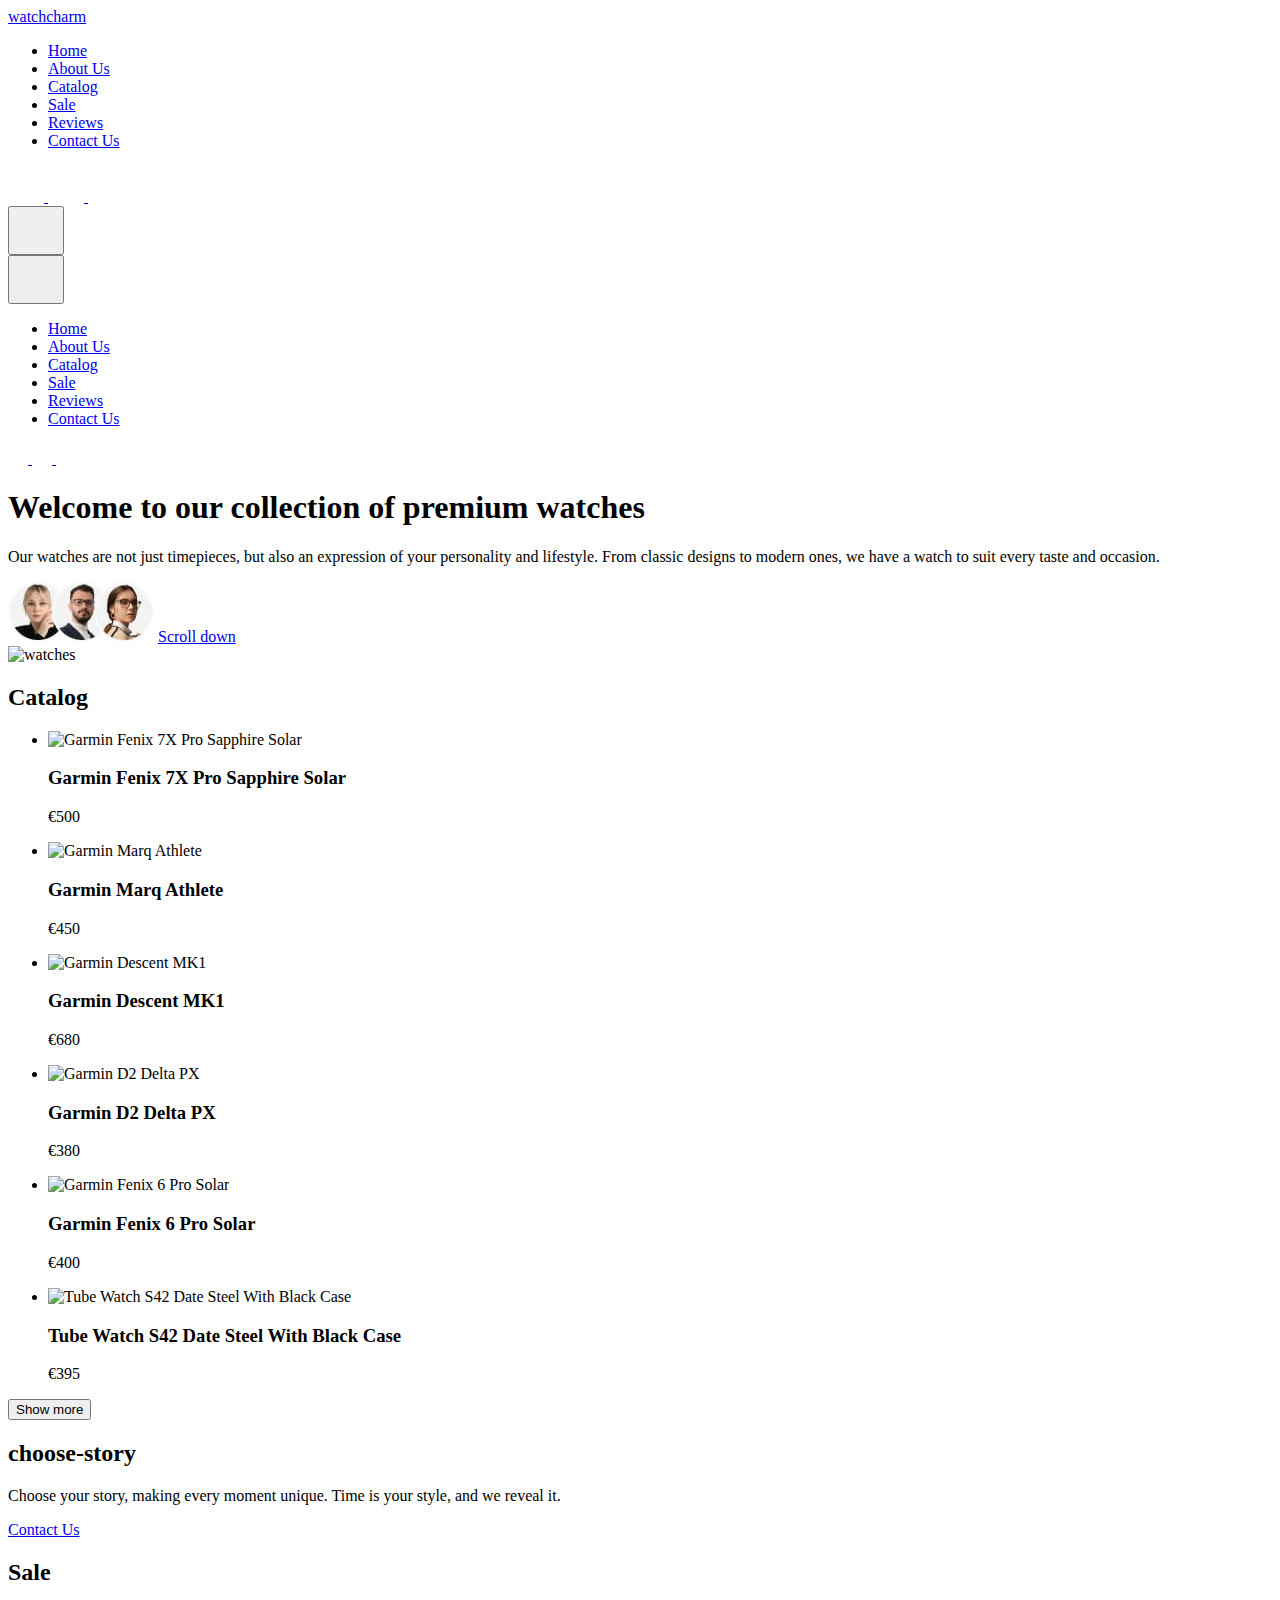
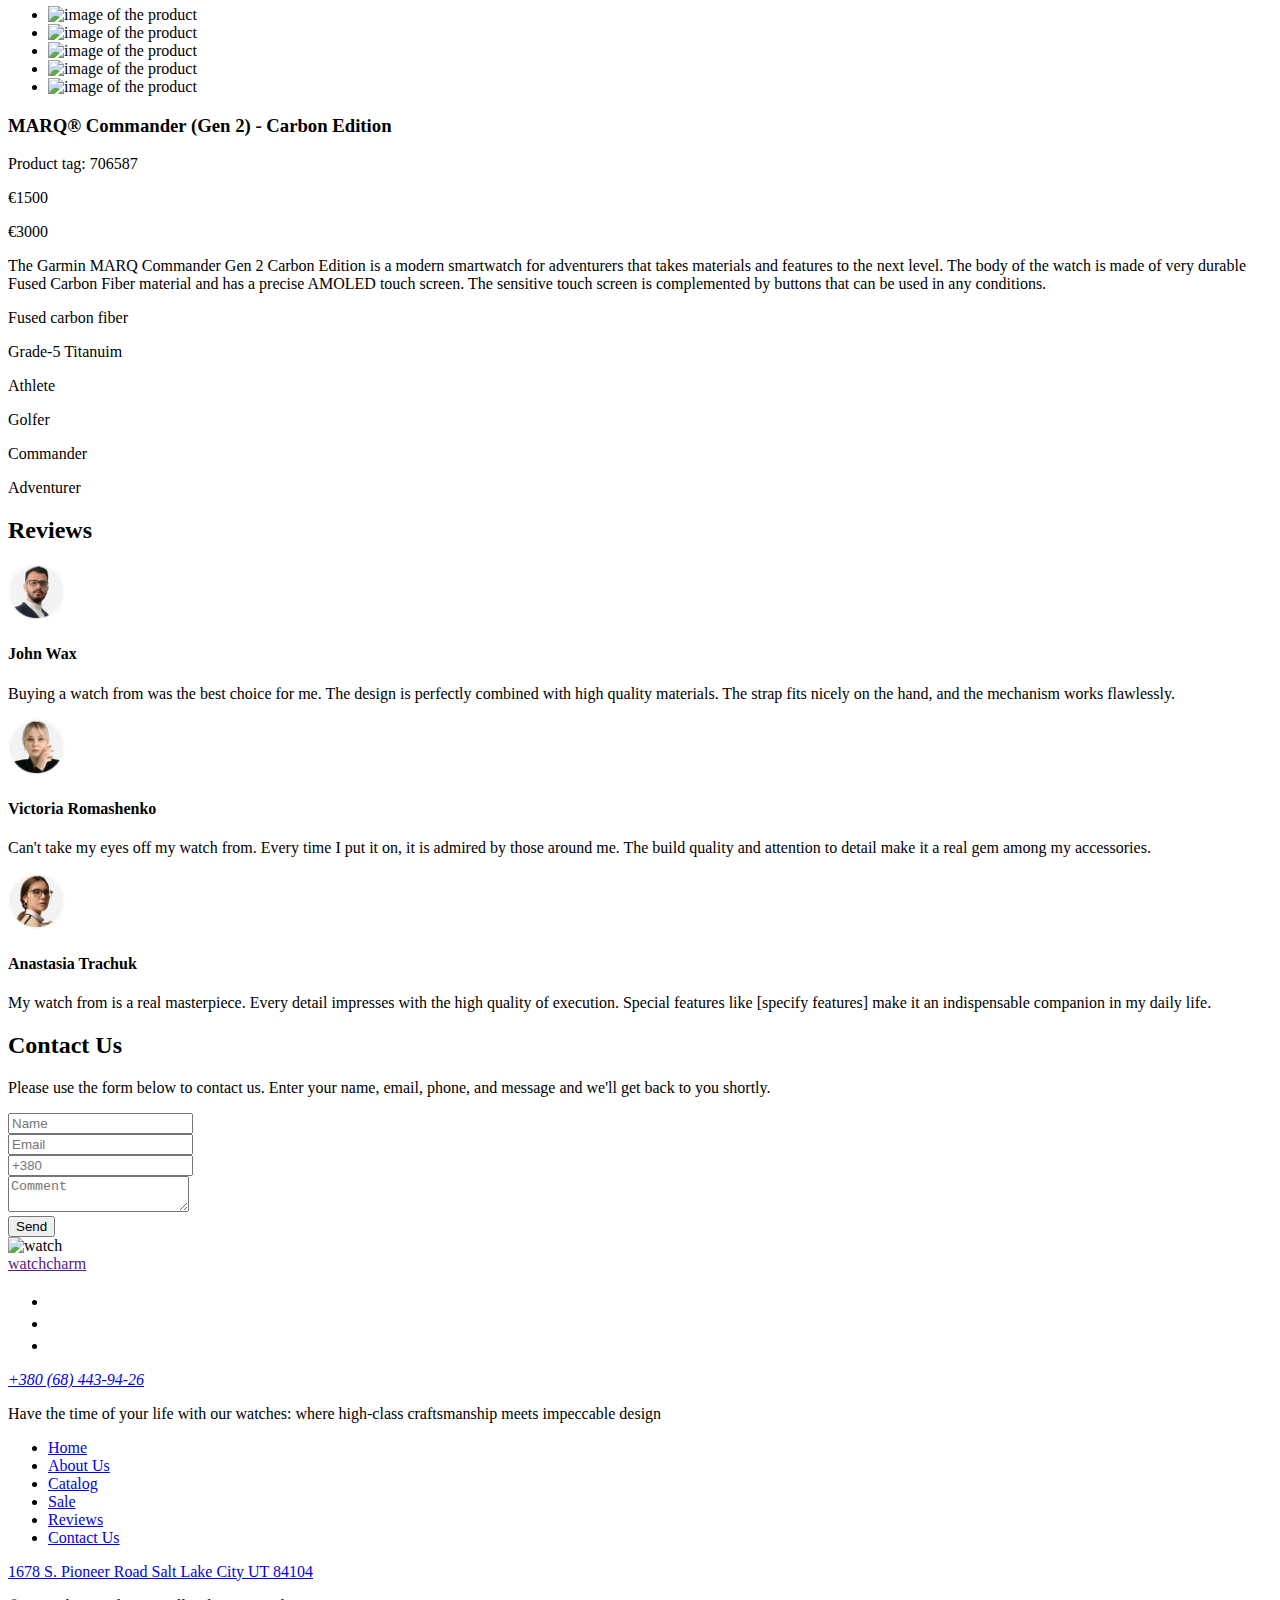
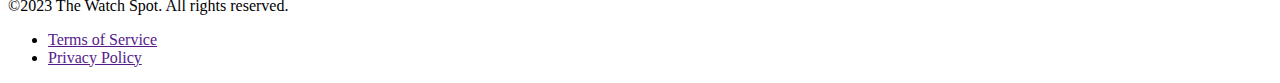
==== commit 5f62366f: "Deploying to gh-pages from @ Oleg44354354215/Gold-Team@a3bde2c6b0c1273fa07d10b0d93aa429e8920d41 🚀" ====
--- a/index.html
+++ b/index.html
@@ -368,61 +368,61 @@
                 <ul class="sale-list">
                     <li class="sale-list-item">
                         <picture>
-                            <source srcset="../img/section-sale/one-d.png 1x, ../img/section-sale/one-d-2.png 2x"
+                            <source srcset="/Gold-Team/assets/one-d-DKaNrkPM.png 1x, /Gold-Team/assets/one-d-2-B2WWVqYt.png 2x"
                                 media="(min-width: 1158px)">
-                            <source srcset="../img/section-sale/one-p.png 1x, ../img/section-sale/one-p.png 2x"
+                            <source srcset="/Gold-Team/assets/one-d-DKaNrkPM.png 1x, /Gold-Team/assets/one-d-DKaNrkPM.png 2x"
                                 media="(min-width: 768px)">
-                            <source srcset="../img/section-sale/one-f.png 1x, ../img/section-sale/one-f.png 2x"
+                            <source srcset="[data-uri] 1x, [data-uri] 2x"
                                 media="(max-width: 768px)">
-                            <img class="sale-img" src="../img/section-sale/one-d.png" width="52" height="54"
+                            <img class="sale-img" src="/Gold-Team/assets/one-d-DKaNrkPM.png" width="52" height="54"
                                 alt="image of the product">
                         </picture>
                     </li>
                     <li class="sale-list-item">
                         <picture>
-                            <source srcset="../img/section-sale/two-d.png 1x, ../img/section-sale/two-d-2.png 2x"
+                            <source srcset="/Gold-Team/assets/two-d-CC69Wswo.png 1x, /Gold-Team/assets/two-d-2-DYff1hgv.png 2x"
                                 media="(min-width: 1158px)">
-                            <source srcset="../img/section-sale/two-p.png 1x, ../img/section-sale/two-p.png 2x"
+                            <source srcset="/Gold-Team/assets/two-d-CC69Wswo.png 1x, /Gold-Team/assets/two-d-CC69Wswo.png 2x"
                                 media="(min-width: 768px)">
-                            <source srcset="../img/section-sale/two-f.png 1x, ../img/section-sale/two-f.png 2x"
+                            <source srcset="[data-uri] 1x, [data-uri] 2x"
                                 media="(max-width: 768px)">
-                            <img class="sale-img" src="../img/section-sale/two-d.png" width="52" height="54"
+                            <img class="sale-img" src="/Gold-Team/assets/two-d-CC69Wswo.png" width="52" height="54"
                                 alt="image of the product">
                         </picture>
                     </li>
                     <li class="sale-list-item">
                         <picture>
-                            <source srcset="../img/section-sale/tree-d.png 1x, ../img/section-sale/tree-d-2.png 2x"
+                            <source srcset="/Gold-Team/assets/tree-d-rmfQkqdD.png 1x, /Gold-Team/assets/tree-d-2-CY6HuXDd.png 2x"
                                 media="(min-width: 1158px)">
-                            <source srcset="../img/section-sale/tree-p.png 1x, ../img/section-sale/tree-p.png 2x"
+                            <source srcset="/Gold-Team/assets/tree-d-rmfQkqdD.png 1x, /Gold-Team/assets/tree-d-rmfQkqdD.png 2x"
                                 media="(min-width: 768px)">
-                            <source srcset="../img/section-sale/tree-f.png 1x, ../img/section-sale/tree-f.png 2x"
+                            <source srcset="[data-uri] 1x, [data-uri] 2x"
                                 media="(max-width: 768px)">
-                            <img class="sale-img" src="../img/section-sale/tree-d.png" width="52" height="54"
+                            <img class="sale-img" src="/Gold-Team/assets/tree-d-rmfQkqdD.png" width="52" height="54"
                                 alt="image of the product">
                         </picture>
                     </li>
                     <li class="sale-list-item">
                         <picture>
-                            <source srcset="../img/section-sale/four-d.png 1x, ../img/section-sale/four-d-2.png 2x"
+                            <source srcset="/Gold-Team/assets/four-d-D_r7_Pqm.png 1x, /Gold-Team/assets/four-d-2-CUeJ7Rqg.png 2x"
                                 media="(min-width: 1158px)">
-                            <source srcset="../img/section-sale/four-p.png 1x, ../img/section-sale/four-p.png 2x"
+                            <source srcset="/Gold-Team/assets/four-d-D_r7_Pqm.png 1x, /Gold-Team/assets/four-d-D_r7_Pqm.png 2x"
                                 media="(min-width: 768px)">
-                            <source srcset="../img/section-sale/four-f.png 1x, ../img/section-sale/four-f.png 2x"
+                            <source srcset="[data-uri] 1x, [data-uri] 2x"
                                 media="(max-width: 768px)">
-                            <img class="sale-img" src="../img/section-sale/four-d.png" width="52" height="54"
+                            <img class="sale-img" src="/Gold-Team/assets/four-d-D_r7_Pqm.png" width="52" height="54"
                                 alt="image of the product">
                         </picture>
                     </li>
                     <li class="sale-list-item">
                         <picture>
-                            <source srcset="../img/section-sale/five-d.png 1x, ../img/section-sale/five-d-2.png 2x"
+                            <source srcset="/Gold-Team/assets/five-d-DtWnIZWA.png 1x, /Gold-Team/assets/five-d-2-BXxrFZcJ.png 2x"
                                 media="(min-width: 1158px)">
-                            <source srcset="../img/section-sale/five-p.png 1x, ../img/section-sale/five-p.png 2x"
+                            <source srcset="/Gold-Team/assets/five-d-DtWnIZWA.png 1x, /Gold-Team/assets/five-d-DtWnIZWA.png 2x"
                                 media="(min-width: 768px)">
-                            <source srcset="../img/section-sale/five-f.png 1x, ../img/section-sale/five-f.png 2x"
+                            <source srcset="/Gold-Team/assets/five-f-DW7Aow3A.png 1x, /Gold-Team/assets/five-f-DW7Aow3A.png 2x"
                                 media="(max-width: 768px)">
-                            <img class="sale-img" srs="../img/section-sale/five-d.png" width="235" height="285"
+                            <img class="sale-img" srs="./img/section-sale/five-d.png" width="235" height="285"
                                 alt="image of the product">
                         </picture>
                     </li>
@@ -471,8 +471,8 @@
 
 			<div class="reviews-container">
 				<img class="bio-photo"
-					srcset="../img/section-reviews/johnwax.jpg 1x, ../img/section-reviews/johnwax-2x.jpg 2x"
-					src="../img/section-reviews/johnwax.jpg" width="57" height="56" alt="john wax">
+					srcset="[data-uri] 1x, [data-uri] 2x"
+					src="[data-uri]" width="57" height="56" alt="john wax">
 				<h4 class="bio-name">John Wax</h4>
 				<p class="bio-text">
 					Buying a watch from was the best choice for me. The design is perfectly combined with high
@@ -484,8 +484,8 @@
 			</div>
 			<div class="reviews-container container-two">
 				<img class="bio-photo"
-					srcset="../img/section-reviews/viktoriaromashenko.jpg 1x, ../img/section-reviews/viktoriaromashenko-2x.jpg 2x"
-					src="../img/section-reviews/viktoriaromashenko.jpg" width="57" height="56" alt="victoria romashenko">
+					srcset="[data-uri] 1x, [data-uri] 2x"
+					src="[data-uri]" width="57" height="56" alt="victoria romashenko">
 				<h4 class="bio-name">Victoria Romashenko</h4>
 				<p class="bio-text">
 					Can't take my eyes off my watch from. Every time I put it on, it is admired by those around me. The
@@ -495,8 +495,8 @@
 			</div>
 			<div class="reviews-container container-three">
 				<img class="bio-photo"
-					srcset="../img/section-reviews/anastasiatrachuk.jpg 1x, ../img/section-reviews/anastasiatrachuk-2x.jpg 2x"
-					src="../img/section-reviews/anastasiatrachuk.jpg" width="57" height="56" alt="anastasia trachuk">
+					srcset="[data-uri] 1x, [data-uri] 2x"
+					src="[data-uri]" width="57" height="56" alt="anastasia trachuk">
 				<h4 class="bio-name">Anastasia Trachuk</h4>
 				<p class="bio-text">
 					My watch from is a real masterpiece. Every detail impresses with the high quality of execution.
@@ -571,20 +571,20 @@
       <div class="im-watch-list">
         <picture>
           <source
-            srcset="../img/section-contact-us/asdesk1.jpg 1x, ../img/section-contact-us/asdesk2.jpg 2x"
+            srcset="/Gold-Team/assets/asdesk1-I4f-0B0B.jpg 1x, /Gold-Team/assets/asdesk2-C7x5uosh.jpg 2x"
             media="(min-width: 1280px)"
           />
           <source
-            srcset="../img/section-contact-us/asplan1.jpg 1x, ../img/section-contact-us/asplan2.jpg 2x"
+            srcset="/Gold-Team/assets/asplan1-BIKxXVD2.jpg 1x, /Gold-Team/assets/asplan2-BcveysVM.jpg 2x"
             media="(min-width: 768px)"
           />
           <source
-            srcset="../img/section-contact-us/asmob1.jpg 1x, ../img/section-contact-us/asmob2.jpg 2x"
+            srcset="/Gold-Team/assets/asmob1-CVkl335v.jpg 1x, /Gold-Team/assets/asmob2-DtTKJDqn.jpg 2x"
             media="(max-width: 767px)"
           />
           <img
             class="watch-img-contact"
-            src="../img/section-contact-us/asdesk1.jpg"
+            src="/Gold-Team/assets/asdesk1-I4f-0B0B.jpg"
             alt="watch"
             width="704"
             height="556"
@@ -606,21 +606,21 @@
           <li class="item">
             <a href="https://www.facebook.com/goITclub/  " class="social-link"
               ><svg class="social-icon" width="18" height="18">
-                <use href="../img/sprite.svg#icon-facebook"></use>
+                <use href="/Gold-Team/assets/sprite-xDCKjhRz.svg#icon-facebook"></use>
               </svg>
             </a>
           </li>
           <li class="item">
             <a href="https://www.instagram.com/goitclub/" class="social-link"
               ><svg class="social-icon" width="18" height="18">
-                <use href="../img/sprite.svg#icon-instagram"></use>
+                <use href="/Gold-Team/assets/sprite-xDCKjhRz.svg#icon-instagram"></use>
               </svg>
             </a>
           </li>
           <li class="item">
             <a href="https://www.youtube.com/c/GoIT " class="social-link"
               ><svg class="social-icon" width="18" height="18">
-                <use href="../img/sprite.svg#icon-youtube"></use>
+                <use href="/Gold-Team/assets/sprite-xDCKjhRz.svg#icon-youtube"></use>
               </svg>
             </a>
           </li>
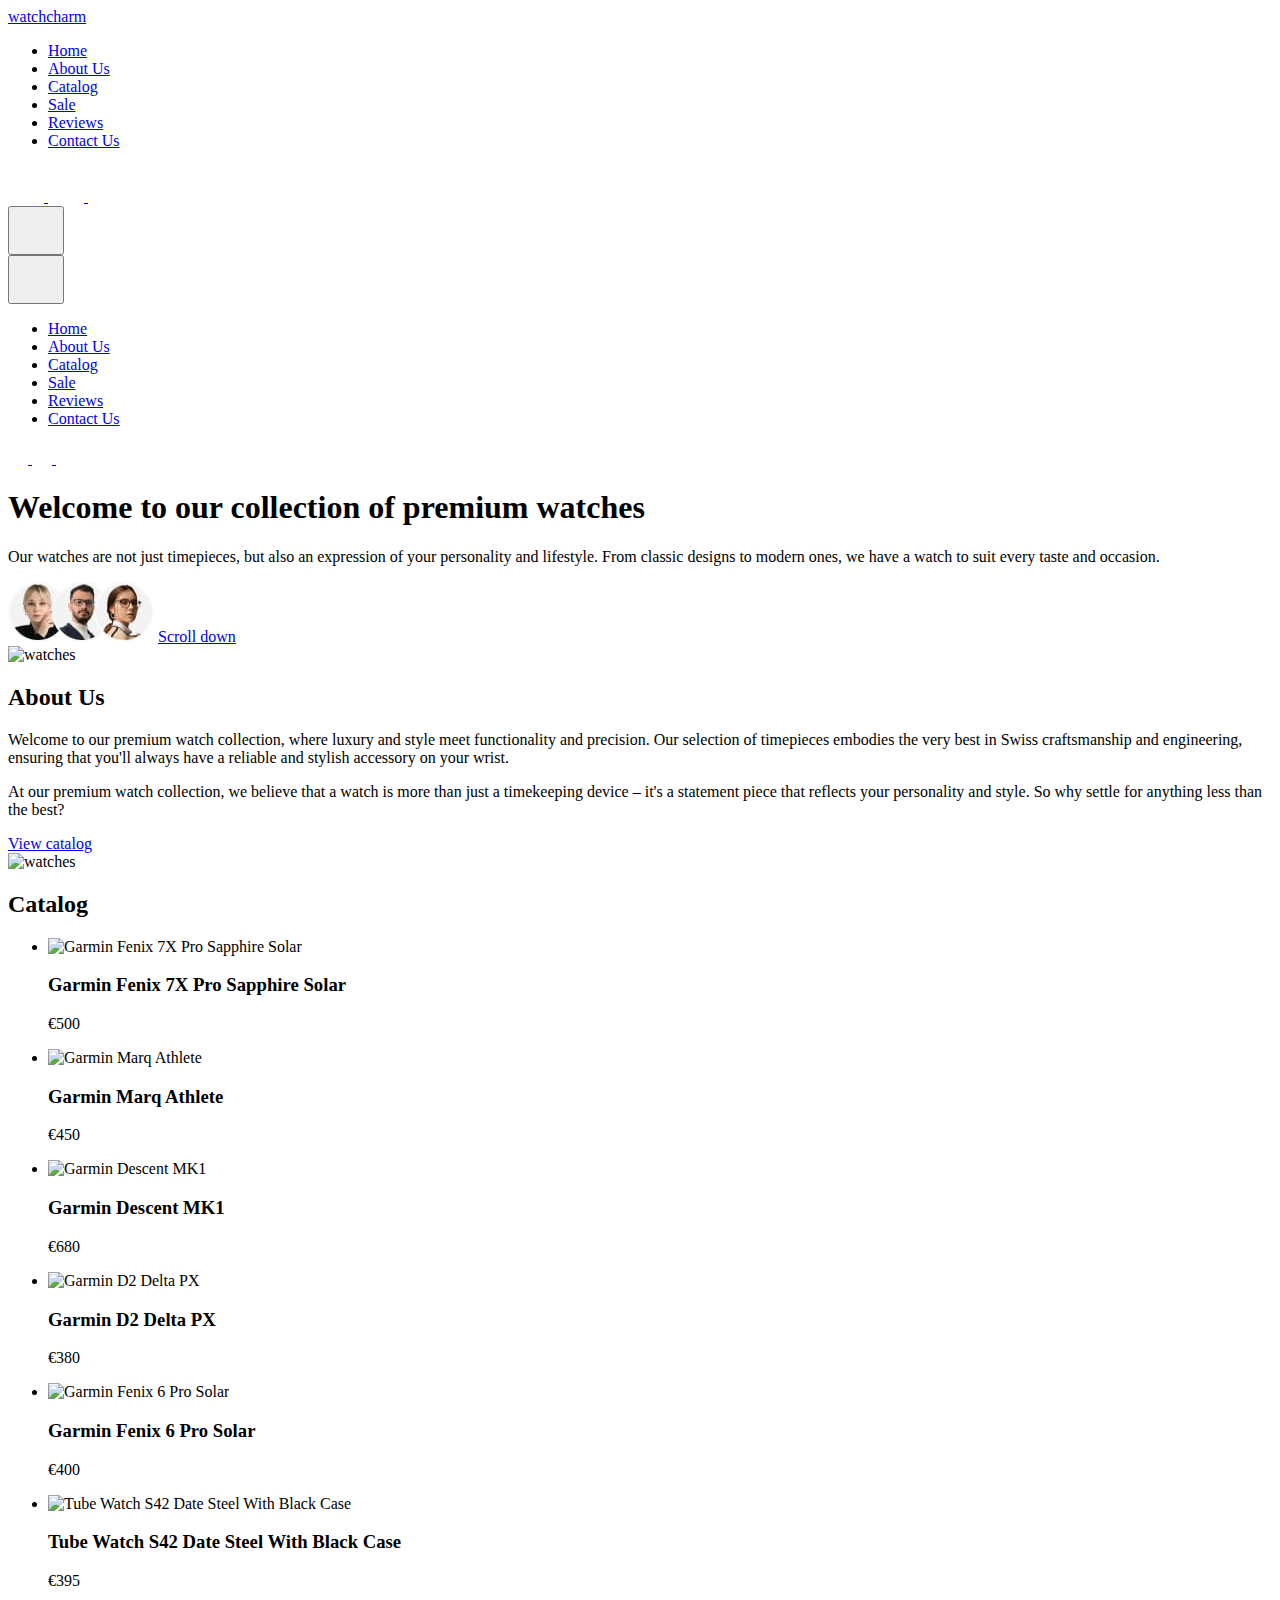
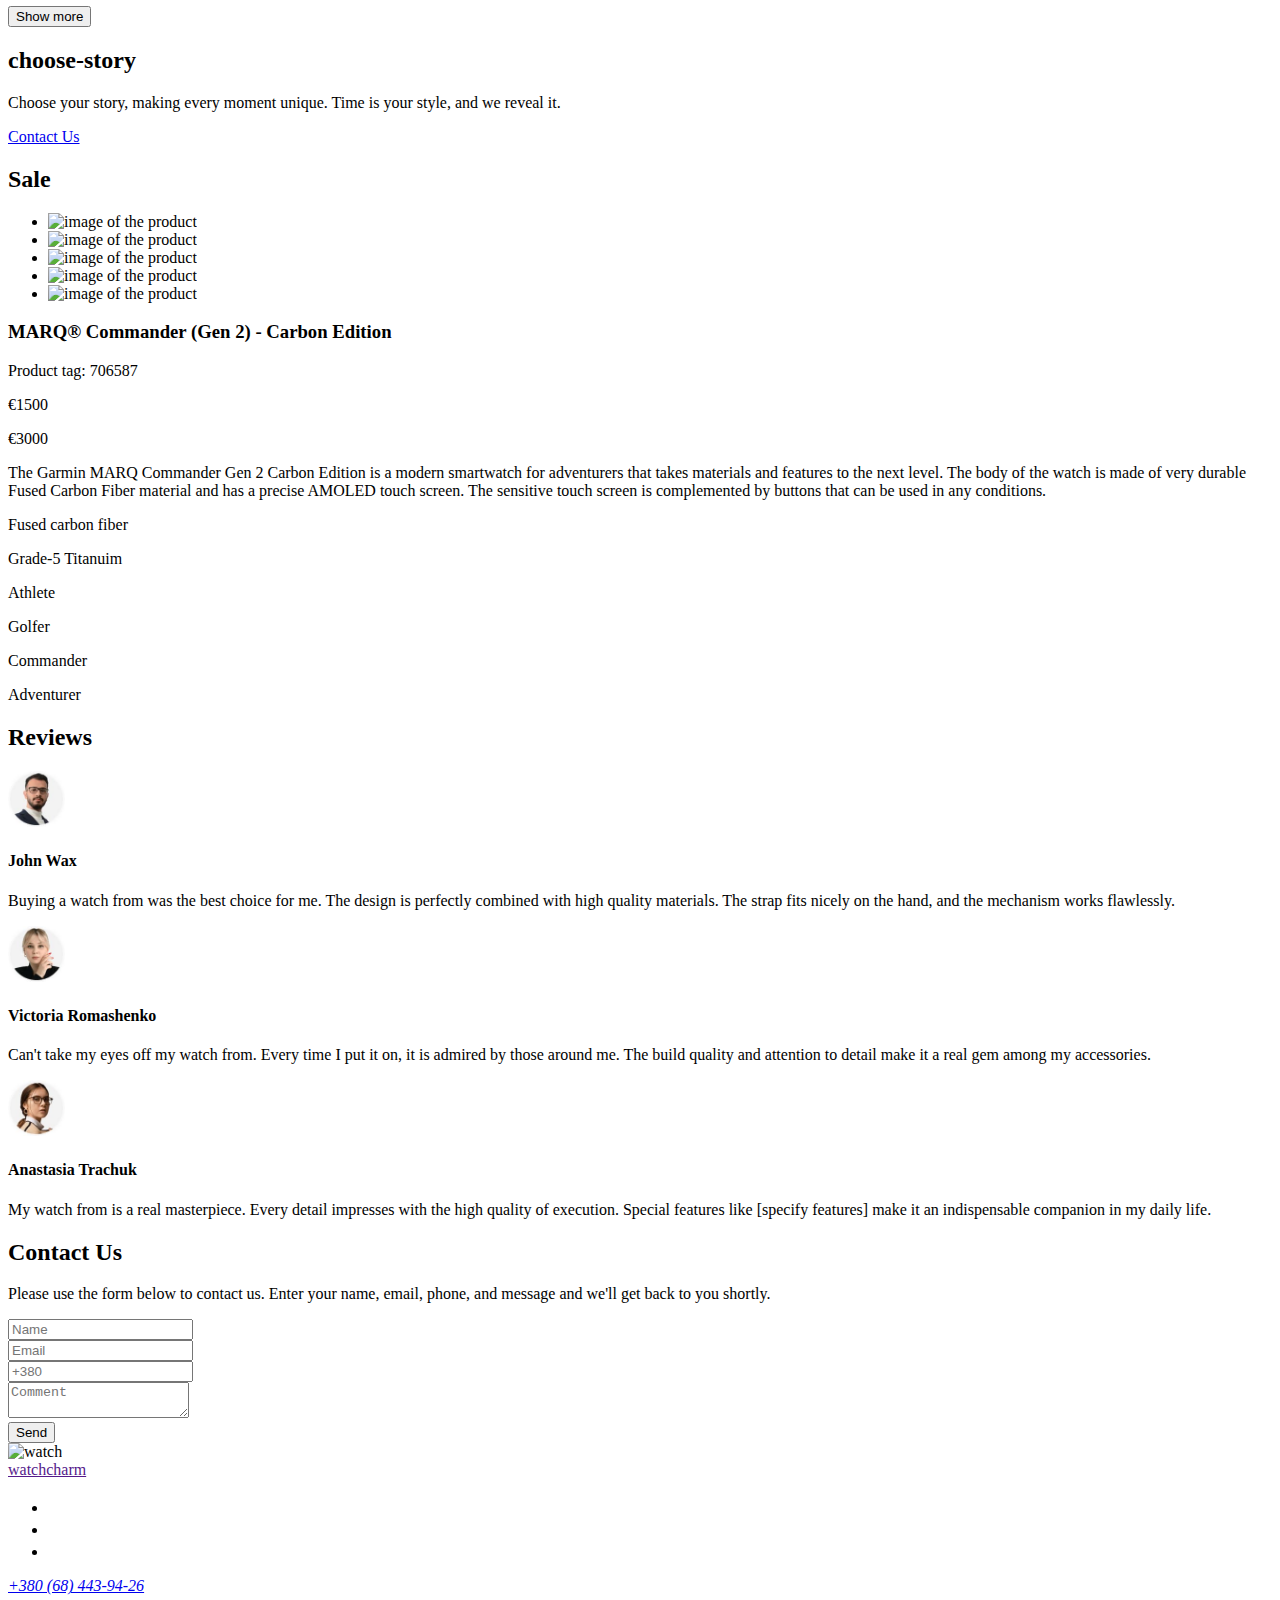
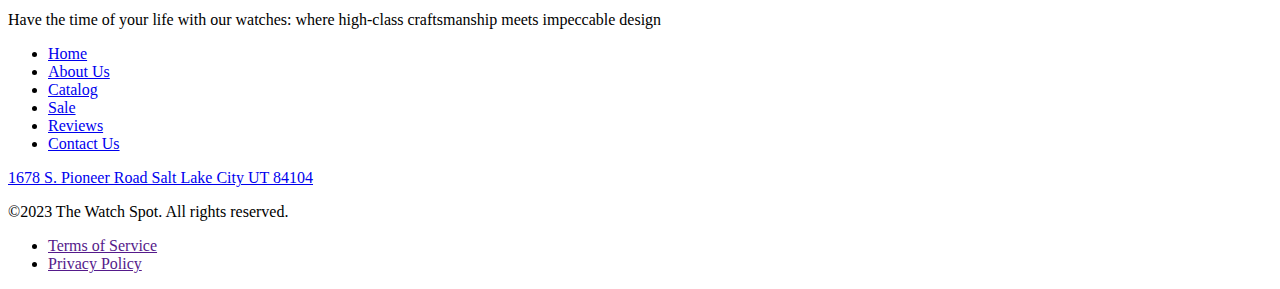
==== commit 21b18c44: "Deploying to gh-pages from @ Oleg44354354215/Gold-Team@07b6fcaeea4a2d80e67c367f1176f98ad3ea6068 🚀" ====
--- a/index.html
+++ b/index.html
@@ -12,7 +12,7 @@
       crossorigin="anonymous"
       referrerpolicy="no-referrer" />
     <script type="module" crossorigin src="/Gold-Team/index.js"></script>
-    <link rel="stylesheet" crossorigin href="/Gold-Team/assets/index-D8ECpYRn.css">
+    <link rel="stylesheet" crossorigin href="/Gold-Team/assets/index-CgIiMTRh.css">
   </head>
   <body>
     
@@ -20,10 +20,10 @@
 <header class="header" id="header">
   <div class="container-head">
     <nav class="nav">
-      <a class="nav-logo" href="../index.html">watchcharm</a>
+      <a class="nav-logo" href="./index.html">watchcharm</a>
       <ul class="nav-list">
         <li class="nav-item">
-          <a class="nav-link" href="../index.html">Home</a>
+          <a class="nav-link" href="./index.html">Home</a>
         </li>
         <li class="nav-item">
           <a class="nav-link" href="#about-us">About Us</a>
@@ -177,7 +177,48 @@
 </section>
 
 
-      
+      <section class="about-us">
+  <div class="container-au">
+    <div class="content">
+      <h2 class="h2">About Us</h2>
+      <p class="text-1">
+        Welcome to our premium watch collection, where luxury and style meet
+        functionality and precision. Our selection of timepieces embodies the
+        very best in Swiss craftsmanship and engineering, ensuring that you'll
+        always have a reliable and stylish accessory on your wrist.
+      </p>
+      <p class="text-2">
+        At our premium watch collection, we believe that a watch is more than
+        just a timekeeping device – it's a statement piece that reflects your
+        personality and style. So why settle for anything less than the best?
+      </p>
+      <a href="#catalog" class="view-catalog">View catalog</a>
+    </div>
+    <div class="image-container">
+      <picture
+        ><source
+          srcset="/Gold-Team/assets/desk-w-VZ6isW.jpg 1x, /Gold-Team/assets/desk2-bzH3YZ1d.jpg 2x"
+          media="(min-width:1280px)"
+        />
+        <source
+          srcset="/Gold-Team/assets/tablet-D48P3NIi.jpg 1x, /Gold-Team/assets/tablet2-Dt5kL5ZU.jpg 2x"
+          media="(min-width: 768px)"
+        />
+        <source
+          media="(max-width: 767px)"
+          srcset="/Gold-Team/assets/mobile-vQDrkbin.jpg 1x, /Gold-Team/assets/mobile2-DSqVyYCI.jpg 2x"
+        />
+        <img
+          src="/Gold-Team/assets/desk-w-VZ6isW.jpg"
+          alt="watches"
+          width="530"
+          height="532"
+          class="responsive-image"
+        />
+      </picture>
+    </div>
+  </div>
+</section>
 
       <section class="section-catalog" id="catalog">
   <div class="container">
@@ -636,7 +677,7 @@
     </div>
     <div class="footer-box">
       <ul class="navigation">
-        <li><a href="../index.html" class="navigation-item">Home</a></li>
+        <li><a href="./index.html" class="navigation-item">Home</a></li>
         <li><a href="#about-us" class="navigation-item">About Us</a></li>
         <li><a href="#catalog" class="navigation-item">Catalog</a></li>
         <li><a href="#sale" class="navigation-item">Sale</a></li>
